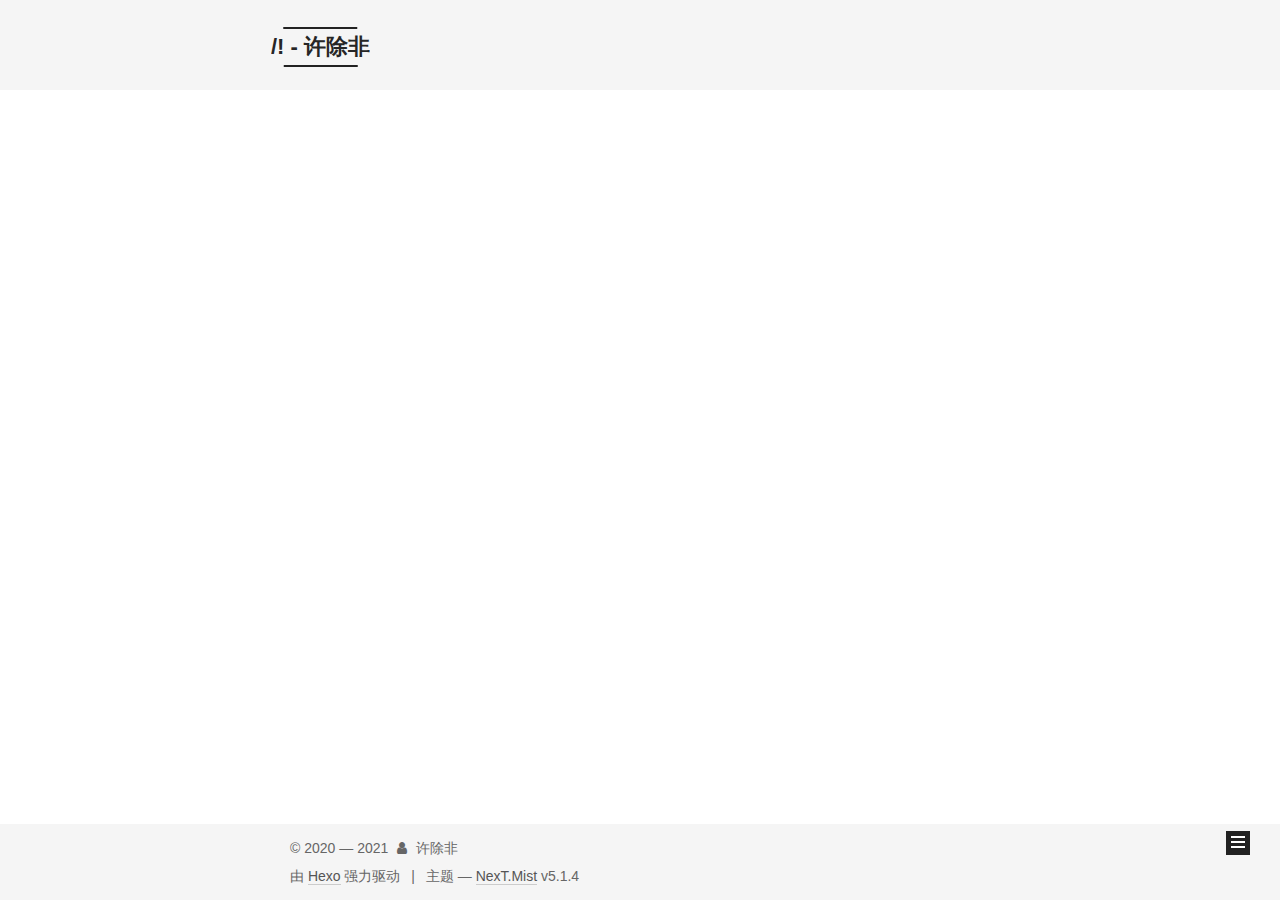
==== index.html @ eeaa3427 "Site updated: 2021-01-26 09:49:21" ====
<!DOCTYPE html>



  


<html class="theme-next mist use-motion" lang="zh-Hans">
<head>
  <meta charset="UTF-8"/>
<meta http-equiv="X-UA-Compatible" content="IE=edge" />
<meta name="viewport" content="width=device-width, initial-scale=1, maximum-scale=1"/>
<meta name="theme-color" content="#222">









<meta http-equiv="Cache-Control" content="no-transform" />
<meta http-equiv="Cache-Control" content="no-siteapp" />
















  
  
  <link href="/lib/fancybox/source/jquery.fancybox.css?v=2.1.5" rel="stylesheet" type="text/css" />







<link href="/lib/font-awesome/css/font-awesome.min.css?v=4.6.2" rel="stylesheet" type="text/css" />

<link href="/css/main.css?v=5.1.4" rel="stylesheet" type="text/css" />


  <link rel="apple-touch-icon" sizes="180x180" href="/images/apple-touch-icon-next.png?v=5.1.4">


  <link rel="icon" type="image/png" sizes="32x32" href="/images/favicon-32x32-next.png?v=5.1.4">


  <link rel="icon" type="image/png" sizes="16x16" href="/images/favicon-16x16-next.png?v=5.1.4">


  <link rel="mask-icon" href="/images/logo.svg?v=5.1.4" color="#222">





  <meta name="keywords" content="Hexo, NexT" />










<meta name="description" content="我练成了那套掌法">
<meta property="og:type" content="website">
<meta property="og:title" content="&#x2F;! - 许除非">
<meta property="og:url" content="http://example.com/index.html">
<meta property="og:site_name" content="&#x2F;! - 许除非">
<meta property="og:description" content="我练成了那套掌法">
<meta property="og:locale">
<meta property="article:author" content="许除非">
<meta name="twitter:card" content="summary">



<script type="text/javascript" id="hexo.configurations">
  var NexT = window.NexT || {};
  var CONFIG = {
    root: '',
    scheme: 'Mist',
    version: '5.1.4',
    sidebar: {"position":"left","display":"post","offset":12,"b2t":false,"scrollpercent":false,"onmobile":false},
    fancybox: true,
    tabs: true,
    motion: {"enable":true,"async":false,"transition":{"post_block":"fadeIn","post_header":"slideDownIn","post_body":"slideDownIn","coll_header":"slideLeftIn","sidebar":"slideUpIn"}},
    duoshuo: {
      userId: '0',
      author: '博主'
    },
    algolia: {
      applicationID: '',
      apiKey: '',
      indexName: '',
      hits: {"per_page":10},
      labels: {"input_placeholder":"Search for Posts","hits_empty":"We didn't find any results for the search: ${query}","hits_stats":"${hits} results found in ${time} ms"}
    }
  };
</script>



  <link rel="canonical" href="http://example.com/"/>





  <title>/! - 许除非</title>
  





  <script type="text/javascript">
    var _hmt = _hmt || [];
    (function() {
      var hm = document.createElement("script");
      hm.src = "https://hm.baidu.com/hm.js?9faac1cee21ce7410368afd1e0b52f05";
      var s = document.getElementsByTagName("script")[0];
      s.parentNode.insertBefore(hm, s);
    })();
  </script>




<meta name="generator" content="Hexo 5.2.0"></head>

<body itemscope itemtype="http://schema.org/WebPage" lang="zh-Hans">

  
  
    
  

  <div class="container sidebar-position-left 
  page-home">
    <div class="headband"></div>

    <header id="header" class="header" itemscope itemtype="http://schema.org/WPHeader">
      <div class="header-inner"><div class="site-brand-wrapper">
  <div class="site-meta ">
    

    <div class="custom-logo-site-title">
      <a href="/"  class="brand" rel="start">
        <span class="logo-line-before"><i></i></span>
        <span class="site-title">/! - 许除非</span>
        <span class="logo-line-after"><i></i></span>
      </a>
    </div>
      
        <p class="site-subtitle"></p>
      
  </div>

  <div class="site-nav-toggle">
    <button>
      <span class="btn-bar"></span>
      <span class="btn-bar"></span>
      <span class="btn-bar"></span>
    </button>
  </div>
</div>

<nav class="site-nav">
  

  
    <ul id="menu" class="menu">
      
        
        <li class="menu-item menu-item-home">
          <a href="/" rel="section">
            
              <i class="menu-item-icon fa fa-fw fa-home"></i> <br />
            
            首页
          </a>
        </li>
      
        
        <li class="menu-item menu-item-tags">
          <a href="/tags/" rel="section">
            
              <i class="menu-item-icon fa fa-fw fa-tags"></i> <br />
            
            标签
          </a>
        </li>
      
        
        <li class="menu-item menu-item-categories">
          <a href="/categories/" rel="section">
            
              <i class="menu-item-icon fa fa-fw fa-th"></i> <br />
            
            分类
          </a>
        </li>
      
        
        <li class="menu-item menu-item-archives">
          <a href="/archives/" rel="section">
            
              <i class="menu-item-icon fa fa-fw fa-archive"></i> <br />
            
            归档
          </a>
        </li>
      

      
        <li class="menu-item menu-item-search">
          
            <a href="javascript:;" class="popup-trigger">
          
            
              <i class="menu-item-icon fa fa-search fa-fw"></i> <br />
            
            搜索
          </a>
        </li>
      
    </ul>
  

  
    <div class="site-search">
      
  <div class="popup search-popup local-search-popup">
  <div class="local-search-header clearfix">
    <span class="search-icon">
      <i class="fa fa-search"></i>
    </span>
    <span class="popup-btn-close">
      <i class="fa fa-times-circle"></i>
    </span>
    <div class="local-search-input-wrapper">
      <input autocomplete="off"
             placeholder="搜索..." spellcheck="false"
             type="text" id="local-search-input">
    </div>
  </div>
  <div id="local-search-result"></div>
</div>



    </div>
  
</nav>



 </div>
    </header>

    <main id="main" class="main">
      <div class="main-inner">
        <div class="content-wrap">
          <div id="content" class="content">
            
  <section id="posts" class="posts-expand">
    
      

  

  
  
  

  <article class="post post-type-normal" itemscope itemtype="http://schema.org/Article">
  
  
  
  <div class="post-block">
    <link itemprop="mainEntityOfPage" href="http://example.com/2021/01/25/%E5%BC%80%E5%A7%8B%E5%9C%A8%E8%BF%99%E9%87%8C%E8%AE%B0%E5%BD%95%E8%87%AA%E5%B7%B1/">

    <span hidden itemprop="author" itemscope itemtype="http://schema.org/Person">
      <meta itemprop="name" content="">
      <meta itemprop="description" content="">
      <meta itemprop="image" content="/images/avatar.png">
    </span>

    <span hidden itemprop="publisher" itemscope itemtype="http://schema.org/Organization">
      <meta itemprop="name" content="/! - 许除非">
    </span>

    
      <header class="post-header">

        
        
          <h1 class="post-title" itemprop="name headline">
                
                <a class="post-title-link" href="/2021/01/25/%E5%BC%80%E5%A7%8B%E5%9C%A8%E8%BF%99%E9%87%8C%E8%AE%B0%E5%BD%95%E8%87%AA%E5%B7%B1/" itemprop="url">开始在这里记录自己</a></h1>
        

        <div class="post-meta">
          <span class="post-time">
            
              <span class="post-meta-item-icon">
                <i class="fa fa-calendar-o"></i>
              </span>
              
                <span class="post-meta-item-text">发表于</span>
              
              <time title="创建于" itemprop="dateCreated datePublished" datetime="2021-01-25T17:02:08+08:00">
                2021-01-25
              </time>
            

            

            
          </span>

          
            <span class="post-category" >
            
              <span class="post-meta-divider">|</span>
            
              <span class="post-meta-item-icon">
                <i class="fa fa-folder-o"></i>
              </span>
              
                <span class="post-meta-item-text">分类于</span>
              
              
                <span itemprop="about" itemscope itemtype="http://schema.org/Thing">
                  <a href="/categories/%E6%9D%82%E8%B0%88/" itemprop="url" rel="index">
                    <span itemprop="name">杂谈</span>
                  </a>
                </span>

                
                
              
            </span>
          

          
            
          

          
          

          

          

          

        </div>
      </header>
    

    
    
    
    <div class="post-body" itemprop="articleBody">

      
      

      
        
          <h4 id="我是谁"><a href="#我是谁" class="headerlink" title="我是谁"></a>我是谁</h4><p>&emsp;&emsp;我是许除非，一名程序员。</p>
          <!--noindex-->
          <div class="post-button text-center">
            <a class="btn" href="/2021/01/25/%E5%BC%80%E5%A7%8B%E5%9C%A8%E8%BF%99%E9%87%8C%E8%AE%B0%E5%BD%95%E8%87%AA%E5%B7%B1/#more" rel="contents">
              阅读全文 &raquo;
            </a>
          </div>
          <!--/noindex-->
        
      
    </div>
    
    
    

    

    

    

    <footer class="post-footer">
      

      

      

      
      
        <div class="post-eof"></div>
      
    </footer>
  </div>
  
  
  
  </article>


    
  </section>

  


          </div>
          


          

        </div>
        
          
  
  <div class="sidebar-toggle">
    <div class="sidebar-toggle-line-wrap">
      <span class="sidebar-toggle-line sidebar-toggle-line-first"></span>
      <span class="sidebar-toggle-line sidebar-toggle-line-middle"></span>
      <span class="sidebar-toggle-line sidebar-toggle-line-last"></span>
    </div>
  </div>

  <aside id="sidebar" class="sidebar">
    
    <div class="sidebar-inner">

      

      

      <section class="site-overview-wrap sidebar-panel sidebar-panel-active">
        <div class="site-overview">
          <div class="site-author motion-element" itemprop="author" itemscope itemtype="http://schema.org/Person">
            
              <img class="site-author-image" itemprop="image"
                src="/images/avatar.png"
                alt="" />
            
              <p class="site-author-name" itemprop="name"></p>
              <p class="site-description motion-element" itemprop="description"></p>
          </div>

          <nav class="site-state motion-element">

            
              <div class="site-state-item site-state-posts">
              
                <a href="/archives/%7C%7C%20archive">
              
                  <span class="site-state-item-count">1</span>
                  <span class="site-state-item-name">日志</span>
                </a>
              </div>
            

            
              
              
              <div class="site-state-item site-state-categories">
                <a href="/categories/index.html">
                  <span class="site-state-item-count">1</span>
                  <span class="site-state-item-name">分类</span>
                </a>
              </div>
            

            
              
              
              <div class="site-state-item site-state-tags">
                <a href="/tags/index.html">
                  <span class="site-state-item-count">1</span>
                  <span class="site-state-item-name">标签</span>
                </a>
              </div>
            

          </nav>

          

          
            <div class="links-of-author motion-element">
                
                  <span class="links-of-author-item">
                    <a href="https://github.com/botao-xu" target="_blank" title="GitHub">
                      
                        <i class="fa fa-fw fa-github"></i>GitHub</a>
                  </span>
                
                  <span class="links-of-author-item">
                    <a href="mailto:xbt1024@gmail.com" target="_blank" title="E-Mail">
                      
                        <i class="fa fa-fw fa-envelope"></i>E-Mail</a>
                  </span>
                
                  <span class="links-of-author-item">
                    <a href="https://www.zhihu.com/people/koxu-bo-tao" target="_blank" title="Zhihu">
                      
                        <i class="fa fa-fw fa-heartbeat"></i>Zhihu</a>
                  </span>
                
            </div>
          

          
          

          
          

          

        </div>
      </section>

      

      

    </div>
  </aside>


        
      </div>
    </main>

    <footer id="footer" class="footer">
      <div class="footer-inner">
        <div class="copyright">&copy; 2020 &mdash; <span itemprop="copyrightYear">2021</span>
  <span class="with-love">
    <i class="fa fa-user"></i>
  </span>
  <span class="author" itemprop="copyrightHolder">许除非</span>

  
</div>


  <div class="powered-by">由 <a class="theme-link" target="_blank" href="https://hexo.io">Hexo</a> 强力驱动</div>



  <span class="post-meta-divider">|</span>



  <div class="theme-info">主题 &mdash; <a class="theme-link" target="_blank" href="https://github.com/iissnan/hexo-theme-next">NexT.Mist</a> v5.1.4</div>




        







        
      </div>
    </footer>

    
      <div class="back-to-top">
        <i class="fa fa-arrow-up"></i>
        
      </div>
    

    

  </div>

  

<script type="text/javascript">
  if (Object.prototype.toString.call(window.Promise) !== '[object Function]') {
    window.Promise = null;
  }
</script>









  












  
  
    <script type="text/javascript" src="/lib/jquery/index.js?v=2.1.3"></script>
  

  
  
    <script type="text/javascript" src="/lib/fastclick/lib/fastclick.min.js?v=1.0.6"></script>
  

  
  
    <script type="text/javascript" src="/lib/jquery_lazyload/jquery.lazyload.js?v=1.9.7"></script>
  

  
  
    <script type="text/javascript" src="/lib/velocity/velocity.min.js?v=1.2.1"></script>
  

  
  
    <script type="text/javascript" src="/lib/velocity/velocity.ui.min.js?v=1.2.1"></script>
  

  
  
    <script type="text/javascript" src="/lib/fancybox/source/jquery.fancybox.pack.js?v=2.1.5"></script>
  


  


  <script type="text/javascript" src="/js/src/utils.js?v=5.1.4"></script>

  <script type="text/javascript" src="/js/src/motion.js?v=5.1.4"></script>



  
  

  

  


  <script type="text/javascript" src="/js/src/bootstrap.js?v=5.1.4"></script>



  


  




	





  





  







<!-- LOCAL: You can save these files to your site and update links -->
    
        
        <link rel="stylesheet" href="https://aimingoo.github.io/gitmint/style/default.css">
        <script src="https://aimingoo.github.io/gitmint/dist/gitmint.browser.js"></script>
    
<!-- END LOCAL -->

    

    







  

  <script type="text/javascript">
    // Popup Window;
    var isfetched = false;
    var isXml = true;
    // Search DB path;
    var search_path = "search.xml";
    if (search_path.length === 0) {
      search_path = "search.xml";
    } else if (/json$/i.test(search_path)) {
      isXml = false;
    }
    var path = "/" + search_path;
    // monitor main search box;

    var onPopupClose = function (e) {
      $('.popup').hide();
      $('#local-search-input').val('');
      $('.search-result-list').remove();
      $('#no-result').remove();
      $(".local-search-pop-overlay").remove();
      $('body').css('overflow', '');
    }

    function proceedsearch() {
      $("body")
        .append('<div class="search-popup-overlay local-search-pop-overlay"></div>')
        .css('overflow', 'hidden');
      $('.search-popup-overlay').click(onPopupClose);
      $('.popup').toggle();
      var $localSearchInput = $('#local-search-input');
      $localSearchInput.attr("autocapitalize", "none");
      $localSearchInput.attr("autocorrect", "off");
      $localSearchInput.focus();
    }

    // search function;
    var searchFunc = function(path, search_id, content_id) {
      'use strict';

      // start loading animation
      $("body")
        .append('<div class="search-popup-overlay local-search-pop-overlay">' +
          '<div id="search-loading-icon">' +
          '<i class="fa fa-spinner fa-pulse fa-5x fa-fw"></i>' +
          '</div>' +
          '</div>')
        .css('overflow', 'hidden');
      $("#search-loading-icon").css('margin', '20% auto 0 auto').css('text-align', 'center');

      $.ajax({
        url: path,
        dataType: isXml ? "xml" : "json",
        async: true,
        success: function(res) {
          // get the contents from search data
          isfetched = true;
          $('.popup').detach().appendTo('.header-inner');
          var datas = isXml ? $("entry", res).map(function() {
            return {
              title: $("title", this).text(),
              content: $("content",this).text(),
              url: $("url" , this).text()
            };
          }).get() : res;
          var input = document.getElementById(search_id);
          var resultContent = document.getElementById(content_id);
          var inputEventFunction = function() {
            var searchText = input.value.trim().toLowerCase();
            var keywords = searchText.split(/[\s\-]+/);
            if (keywords.length > 1) {
              keywords.push(searchText);
            }
            var resultItems = [];
            if (searchText.length > 0) {
              // perform local searching
              datas.forEach(function(data) {
                var isMatch = false;
                var hitCount = 0;
                var searchTextCount = 0;
                var title = data.title.trim();
                var titleInLowerCase = title.toLowerCase();
                var content = data.content.trim().replace(/<[^>]+>/g,"");
                var contentInLowerCase = content.toLowerCase();
                var articleUrl = decodeURIComponent(data.url);
                var indexOfTitle = [];
                var indexOfContent = [];
                // only match articles with not empty titles
                if(title != '') {
                  keywords.forEach(function(keyword) {
                    function getIndexByWord(word, text, caseSensitive) {
                      var wordLen = word.length;
                      if (wordLen === 0) {
                        return [];
                      }
                      var startPosition = 0, position = [], index = [];
                      if (!caseSensitive) {
                        text = text.toLowerCase();
                        word = word.toLowerCase();
                      }
                      while ((position = text.indexOf(word, startPosition)) > -1) {
                        index.push({position: position, word: word});
                        startPosition = position + wordLen;
                      }
                      return index;
                    }

                    indexOfTitle = indexOfTitle.concat(getIndexByWord(keyword, titleInLowerCase, false));
                    indexOfContent = indexOfContent.concat(getIndexByWord(keyword, contentInLowerCase, false));
                  });
                  if (indexOfTitle.length > 0 || indexOfContent.length > 0) {
                    isMatch = true;
                    hitCount = indexOfTitle.length + indexOfContent.length;
                  }
                }

                // show search results

                if (isMatch) {
                  // sort index by position of keyword

                  [indexOfTitle, indexOfContent].forEach(function (index) {
                    index.sort(function (itemLeft, itemRight) {
                      if (itemRight.position !== itemLeft.position) {
                        return itemRight.position - itemLeft.position;
                      } else {
                        return itemLeft.word.length - itemRight.word.length;
                      }
                    });
                  });

                  // merge hits into slices

                  function mergeIntoSlice(text, start, end, index) {
                    var item = index[index.length - 1];
                    var position = item.position;
                    var word = item.word;
                    var hits = [];
                    var searchTextCountInSlice = 0;
                    while (position + word.length <= end && index.length != 0) {
                      if (word === searchText) {
                        searchTextCountInSlice++;
                      }
                      hits.push({position: position, length: word.length});
                      var wordEnd = position + word.length;

                      // move to next position of hit

                      index.pop();
                      while (index.length != 0) {
                        item = index[index.length - 1];
                        position = item.position;
                        word = item.word;
                        if (wordEnd > position) {
                          index.pop();
                        } else {
                          break;
                        }
                      }
                    }
                    searchTextCount += searchTextCountInSlice;
                    return {
                      hits: hits,
                      start: start,
                      end: end,
                      searchTextCount: searchTextCountInSlice
                    };
                  }

                  var slicesOfTitle = [];
                  if (indexOfTitle.length != 0) {
                    slicesOfTitle.push(mergeIntoSlice(title, 0, title.length, indexOfTitle));
                  }

                  var slicesOfContent = [];
                  while (indexOfContent.length != 0) {
                    var item = indexOfContent[indexOfContent.length - 1];
                    var position = item.position;
                    var word = item.word;
                    // cut out 100 characters
                    var start = position - 20;
                    var end = position + 80;
                    if(start < 0){
                      start = 0;
                    }
                    if (end < position + word.length) {
                      end = position + word.length;
                    }
                    if(end > content.length){
                      end = content.length;
                    }
                    slicesOfContent.push(mergeIntoSlice(content, start, end, indexOfContent));
                  }

                  // sort slices in content by search text's count and hits' count

                  slicesOfContent.sort(function (sliceLeft, sliceRight) {
                    if (sliceLeft.searchTextCount !== sliceRight.searchTextCount) {
                      return sliceRight.searchTextCount - sliceLeft.searchTextCount;
                    } else if (sliceLeft.hits.length !== sliceRight.hits.length) {
                      return sliceRight.hits.length - sliceLeft.hits.length;
                    } else {
                      return sliceLeft.start - sliceRight.start;
                    }
                  });

                  // select top N slices in content

                  var upperBound = parseInt('1');
                  if (upperBound >= 0) {
                    slicesOfContent = slicesOfContent.slice(0, upperBound);
                  }

                  // highlight title and content

                  function highlightKeyword(text, slice) {
                    var result = '';
                    var prevEnd = slice.start;
                    slice.hits.forEach(function (hit) {
                      result += text.substring(prevEnd, hit.position);
                      var end = hit.position + hit.length;
                      result += '<b class="search-keyword">' + text.substring(hit.position, end) + '</b>';
                      prevEnd = end;
                    });
                    result += text.substring(prevEnd, slice.end);
                    return result;
                  }

                  var resultItem = '';

                  if (slicesOfTitle.length != 0) {
                    resultItem += "<li><a href='" + articleUrl + "' class='search-result-title'>" + highlightKeyword(title, slicesOfTitle[0]) + "</a>";
                  } else {
                    resultItem += "<li><a href='" + articleUrl + "' class='search-result-title'>" + title + "</a>";
                  }

                  slicesOfContent.forEach(function (slice) {
                    resultItem += "<a href='" + articleUrl + "'>" +
                      "<p class=\"search-result\">" + highlightKeyword(content, slice) +
                      "...</p>" + "</a>";
                  });

                  resultItem += "</li>";
                  resultItems.push({
                    item: resultItem,
                    searchTextCount: searchTextCount,
                    hitCount: hitCount,
                    id: resultItems.length
                  });
                }
              })
            };
            if (keywords.length === 1 && keywords[0] === "") {
              resultContent.innerHTML = '<div id="no-result"><i class="fa fa-search fa-5x" /></div>'
            } else if (resultItems.length === 0) {
              resultContent.innerHTML = '<div id="no-result"><i class="fa fa-frown-o fa-5x" /></div>'
            } else {
              resultItems.sort(function (resultLeft, resultRight) {
                if (resultLeft.searchTextCount !== resultRight.searchTextCount) {
                  return resultRight.searchTextCount - resultLeft.searchTextCount;
                } else if (resultLeft.hitCount !== resultRight.hitCount) {
                  return resultRight.hitCount - resultLeft.hitCount;
                } else {
                  return resultRight.id - resultLeft.id;
                }
              });
              var searchResultList = '<ul class=\"search-result-list\">';
              resultItems.forEach(function (result) {
                searchResultList += result.item;
              })
              searchResultList += "</ul>";
              resultContent.innerHTML = searchResultList;
            }
          }

          if ('auto' === 'auto') {
            input.addEventListener('input', inputEventFunction);
          } else {
            $('.search-icon').click(inputEventFunction);
            input.addEventListener('keypress', function (event) {
              if (event.keyCode === 13) {
                inputEventFunction();
              }
            });
          }

          // remove loading animation
          $(".local-search-pop-overlay").remove();
          $('body').css('overflow', '');

          proceedsearch();
        }
      });
    }

    // handle and trigger popup window;
    $('.popup-trigger').click(function(e) {
      e.stopPropagation();
      if (isfetched === false) {
        searchFunc(path, 'local-search-input', 'local-search-result');
      } else {
        proceedsearch();
      };
    });

    $('.popup-btn-close').click(onPopupClose);
    $('.popup').click(function(e){
      e.stopPropagation();
    });
    $(document).on('keyup', function (event) {
      var shouldDismissSearchPopup = event.which === 27 &&
        $('.search-popup').is(':visible');
      if (shouldDismissSearchPopup) {
        onPopupClose();
      }
    });
  </script>





  

  

  

  
  

  

  

  

</body>
</html>
---- css/main.css ----
/* normalize.css v3.0.2 | MIT License | git.io/normalize */
html {
  font-family: sans-serif; /* 1 */
  -ms-text-size-adjust: 100%; /* 2 */
  -webkit-text-size-adjust: 100%; /* 2 */
}
body {
  margin: 0;
}
article,
aside,
details,
figcaption,
figure,
footer,
header,
hgroup,
main,
menu,
nav,
section,
summary {
  display: block;
}
audio,
canvas,
progress,
video {
  display: inline-block; /* 1 */
  vertical-align: baseline; /* 2 */
}
audio:not([controls]) {
  display: none;
  height: 0;
}
[hidden],
template {
  display: none;
}
a {
  background-color: transparent;
}
a:active,
a:hover {
  outline: 0;
}
abbr[title] {
  border-bottom: 1px dotted;
}
b,
strong {
  font-weight: bold;
}
dfn {
  font-style: italic;
}
h1 {
  font-size: 2em;
  margin: 0.67em 0;
}
mark {
  background: #ff0;
  color: #000;
}
small {
  font-size: 80%;
}
sub,
sup {
  font-size: 75%;
  line-height: 0;
  position: relative;
  vertical-align: baseline;
}
sup {
  top: -0.5em;
}
sub {
  bottom: -0.25em;
}
img {
  border: 0;
}
svg:not(:root) {
  overflow: hidden;
}
figure {
  margin: 1em 40px;
}
hr {
  -moz-box-sizing: content-box;
  box-sizing: content-box;
  height: 0;
}
pre {
  overflow: auto;
}
code,
kbd,
pre,
samp {
  font-family: monospace, monospace;
  font-size: 1em;
}
button,
input,
optgroup,
select,
textarea {
  color: inherit; /* 1 */
  font: inherit; /* 2 */
  margin: 0; /* 3 */
}
button {
  overflow: visible;
}
button,
select {
  text-transform: none;
}
button,
html input[type="button"],
input[type="reset"],
input[type="submit"] {
  -webkit-appearance: button; /* 2 */
  cursor: pointer; /* 3 */
}
button[disabled],
html input[disabled] {
  cursor: default;
}
button::-moz-focus-inner,
input::-moz-focus-inner {
  border: 0;
  padding: 0;
}
input {
  line-height: normal;
}
input[type="checkbox"],
input[type="radio"] {
  box-sizing: border-box; /* 1 */
  padding: 0; /* 2 */
}
input[type="number"]::-webkit-inner-spin-button,
input[type="number"]::-webkit-outer-spin-button {
  height: auto;
}
input[type="search"] {
  -webkit-appearance: textfield; /* 1 */
  -moz-box-sizing: content-box;
  -webkit-box-sizing: content-box; /* 2 */
  box-sizing: content-box;
}
input[type="search"]::-webkit-search-cancel-button,
input[type="search"]::-webkit-search-decoration {
  -webkit-appearance: none;
}
fieldset {
  border: 1px solid #c0c0c0;
  margin: 0 2px;
  padding: 0.35em 0.625em 0.75em;
}
legend {
  border: 0; /* 1 */
  padding: 0; /* 2 */
}
textarea {
  overflow: auto;
}
optgroup {
  font-weight: bold;
}
table {
  border-collapse: collapse;
  border-spacing: 0;
}
td,
th {
  padding: 0;
}
::selection {
  background: #262a30;
  color: #fff;
}
body {
  position: relative;
  font-family: 'Lato', "PingFang SC", "Microsoft YaHei", sans-serif;
  font-size: 14px;
  line-height: 2;
  color: #555;
  background: #fff;
}
@media (max-width: 767px) {
  body {
    padding-right: 0 !important;
  }
}
@media (min-width: 768px) and (max-width: 991px) {
  body {
    padding-right: 0 !important;
  }
}
@media (min-width: 1600px) {
  body {
    font-size: 16px;
  }
}
h1,
h2,
h3,
h4,
h5,
h6 {
  margin: 0;
  padding: 0;
  font-weight: bold;
  line-height: 1.5;
  font-family: 'Lato', "PingFang SC", "Microsoft YaHei", sans-serif;
}
h2,
h3,
h4,
h5,
h6 {
  margin: 20px 0 15px;
}
h1 {
  font-size: 24px;
}
@media (max-width: 767px) {
  h1 {
    font-size: 20px;
  }
}
h2 {
  font-size: 22px;
}
@media (max-width: 767px) {
  h2 {
    font-size: 18px;
  }
}
h3 {
  font-size: 20px;
}
@media (max-width: 767px) {
  h3 {
    font-size: 16px;
  }
}
h4 {
  font-size: 18px;
}
@media (max-width: 767px) {
  h4 {
    font-size: 14px;
  }
}
h5 {
  font-size: 16px;
}
@media (max-width: 767px) {
  h5 {
    font-size: 12px;
  }
}
h6 {
  font-size: 14px;
}
@media (max-width: 767px) {
  h6 {
    font-size: 10px;
  }
}
p {
  margin: 0 0 20px 0;
}
a {
  color: #555;
  text-decoration: none;
  outline: none;
  border-bottom: 1px solid #999;
  word-wrap: break-word;
}
a:hover {
  color: #222;
  border-bottom-color: #222;
}
blockquote {
  margin: 0;
  padding: 0;
}
img {
  display: block;
  margin: auto;
  max-width: 100%;
  height: auto;
}
hr {
  margin: 40px 0;
  height: 3px;
  border: none;
  background-color: #ddd;
  background-image: repeating-linear-gradient(-45deg, #fff, #fff 4px, transparent 4px, transparent 8px);
}
blockquote {
  padding: 0 15px;
  color: #666;
  border-left: 4px solid #ddd;
}
blockquote cite::before {
  content: "-";
  padding: 0 5px;
}
dt {
  font-weight: 700;
}
dd {
  margin: 0;
  padding: 0;
}
kbd {
  border: 1px solid #ccc;
  border-radius: 0.2em;
  box-shadow: 0.1em 0.1em 0.2em rgba(0,0,0,0.1);
  background-color: #f9f9f9;
  font-family: inherit;
  background-image: -webkit-linear-gradient(top, #eee, #fff, #eee);
  padding: 0.1em 0.3em;
  white-space: nowrap;
}
.text-left {
  text-align: left;
}
.text-center {
  text-align: center;
}
.text-right {
  text-align: right;
}
.text-justify {
  text-align: justify;
}
.text-nowrap {
  white-space: nowrap;
}
.text-lowercase {
  text-transform: lowercase;
}
.text-uppercase {
  text-transform: uppercase;
}
.text-capitalize {
  text-transform: capitalize;
}
.center-block {
  display: block;
  margin-left: auto;
  margin-right: auto;
}
.clearfix:before,
.clearfix:after {
  content: " ";
  display: table;
}
.clearfix:after {
  clear: both;
}
.pullquote {
  width: 45%;
}
.pullquote.left {
  float: left;
  margin-left: 5px;
  margin-right: 10px;
}
.pullquote.right {
  float: right;
  margin-left: 10px;
  margin-right: 5px;
}
.affix.affix.affix {
  position: fixed;
}
.translation {
  margin-top: -20px;
  font-size: 14px;
  color: #999;
}
.scrollbar-measure {
  width: 100px;
  height: 100px;
  overflow: scroll;
  position: absolute;
  top: -9999px;
}
.use-motion .motion-element {
  opacity: 0;
}
table {
  margin: 20px 0;
  width: 100%;
  border-collapse: collapse;
  border-spacing: 0;
  border: 1px solid #ddd;
  font-size: 14px;
  table-layout: fixed;
  word-wrap: break-all;
}
table>tbody>tr:nth-of-type(odd) {
  background-color: #f9f9f9;
}
table>tbody>tr:hover {
  background-color: #f5f5f5;
}
caption,
th,
td {
  padding: 8px;
  text-align: left;
  vertical-align: middle;
  font-weight: normal;
}
th,
td {
  border-bottom: 3px solid #ddd;
  border-right: 1px solid #eee;
}
th {
  padding-bottom: 10px;
  font-weight: 700;
}
td {
  border-bottom-width: 1px;
}
html,
body {
  height: 100%;
}
.container {
  position: relative;
  min-height: 100%;
}
.header-inner {
  margin: 0 auto;
  padding: 100px 0 70px;
  width: 700px;
}
@media (min-width: 1600px) {
  .container .header-inner {
    width: 900px;
  }
}
.main {
  padding-bottom: 150px;
}
.main-inner {
  margin: 0 auto;
  width: 700px;
}
@media (min-width: 1600px) {
  .container .main-inner {
    width: 900px;
  }
}
.footer {
  position: absolute;
  left: 0;
  bottom: 0;
  width: 100%;
  min-height: 50px;
}
.footer-inner {
  box-sizing: border-box;
  margin: 20px auto;
  width: 700px;
}
@media (min-width: 1600px) {
  .container .footer-inner {
    width: 900px;
  }
}
pre,
.highlight {
  overflow: auto;
  margin: 20px 0;
  padding: 0;
  font-size: 13px;
  color: #4d4d4c;
  background: #f7f7f7;
  line-height: 1.6;
}
pre,
code {
  font-family: consolas, Menlo, "PingFang SC", "Microsoft YaHei", monospace;
}
code {
  padding: 2px 4px;
  word-wrap: break-word;
  color: #555;
  background: #eee;
  border-radius: 3px;
  font-size: 13px;
}
pre {
  padding: 10px;
}
pre code {
  padding: 0;
  color: #4d4d4c;
  background: none;
  text-shadow: none;
}
.highlight {
  border-radius: 1px;
}
.highlight pre {
  border: none;
  margin: 0;
  padding: 10px 0;
}
.highlight table {
  margin: 0;
  width: auto;
  border: none;
}
.highlight td {
  border: none;
  padding: 0;
}
.highlight figcaption {
  font-size: 1em;
  color: #4d4d4c;
  line-height: 1em;
  margin-bottom: 1em;
}
.highlight figcaption:before,
.highlight figcaption:after {
  content: " ";
  display: table;
}
.highlight figcaption:after {
  clear: both;
}
.highlight figcaption a {
  float: right;
  color: #4d4d4c;
}
.highlight figcaption a:hover {
  border-bottom-color: #4d4d4c;
}
.highlight .gutter pre {
  padding-left: 10px;
  padding-right: 10px;
  color: #869194;
  text-align: right;
  background-color: #eff2f3;
}
.highlight .code pre {
  width: 100%;
  padding-left: 10px;
  padding-right: 10px;
  background-color: #f7f7f7;
}
.highlight .line {
  height: 20px;
}
.gutter {
  -webkit-user-select: none;
  -moz-user-select: none;
  -ms-user-select: none;
  user-select: none;
}
.gist table {
  width: auto;
}
.gist table td {
  border: none;
}
pre .deletion {
  background: #fdd;
}
pre .addition {
  background: #dfd;
}
pre .meta {
  color: #8959a8;
}
pre .comment {
  color: #8e908c;
}
pre .variable,
pre .attribute,
pre .tag,
pre .regexp,
pre .ruby .constant,
pre .xml .tag .title,
pre .xml .pi,
pre .xml .doctype,
pre .html .doctype,
pre .css .id,
pre .css .class,
pre .css .pseudo {
  color: #c82829;
}
pre .number,
pre .preprocessor,
pre .built_in,
pre .literal,
pre .params,
pre .constant,
pre .command {
  color: #f5871f;
}
pre .ruby .class .title,
pre .css .rules .attribute,
pre .string,
pre .value,
pre .inheritance,
pre .header,
pre .ruby .symbol,
pre .xml .cdata,
pre .special,
pre .number,
pre .formula {
  color: #718c00;
}
pre .title,
pre .css .hexcolor {
  color: #3e999f;
}
pre .function,
pre .python .decorator,
pre .python .title,
pre .ruby .function .title,
pre .ruby .title .keyword,
pre .perl .sub,
pre .javascript .title,
pre .coffeescript .title {
  color: #4271ae;
}
pre .keyword,
pre .javascript .function {
  color: #8959a8;
}
.full-image.full-image.full-image.full-image {
  border: none;
  max-width: 100%;
  width: auto;
  margin: 20px auto 25px;
}
@media (min-width: 992px) {
  .full-image.full-image.full-image.full-image {
    max-width: none;
    width: 110%;
    margin: 25px -5%;
  }
}
.blockquote-center,
.page-home .post-type-quote blockquote,
.page-post-detail .post-type-quote blockquote {
  position: relative;
  margin: 40px 0;
  padding: 0;
  border-left: none;
  text-align: center;
}
.blockquote-center::before,
.page-home .post-type-quote blockquote::before,
.page-post-detail .post-type-quote blockquote::before,
.blockquote-center::after,
.page-home .post-type-quote blockquote::after,
.page-post-detail .post-type-quote blockquote::after {
  position: absolute;
  content: ' ';
  display: block;
  width: 100%;
  height: 24px;
  opacity: 0.2;
  background-repeat: no-repeat;
  background-position: 0 -6px;
  background-size: 22px 22px;
}
.blockquote-center::before,
.page-home .post-type-quote blockquote::before,
.page-post-detail .post-type-quote blockquote::before {
  top: -20px;
  background-image: url("../images/quote-l.svg");
  border-top: 1px solid #ccc;
}
.blockquote-center::after,
.page-home .post-type-quote blockquote::after,
.page-post-detail .post-type-quote blockquote::after {
  bottom: -20px;
  background-image: url("../images/quote-r.svg");
  border-bottom: 1px solid #ccc;
  background-position: 100% 8px;
}
.blockquote-center p,
.page-home .post-type-quote blockquote p,
.page-post-detail .post-type-quote blockquote p,
.blockquote-center div,
.page-home .post-type-quote blockquote div,
.page-post-detail .post-type-quote blockquote div {
  text-align: center;
}
.post .post-body .group-picture img {
  box-sizing: border-box;
  padding: 0 3px;
  border: none;
}
.post .group-picture-row {
  overflow: hidden;
  margin-top: 6px;
}
.post .group-picture-row:first-child {
  margin-top: 0;
}
.post .group-picture-column {
  float: left;
}
.page-post-detail .post-body .group-picture-column {
  float: none;
  margin-top: 10px;
  width: auto !important;
}
.page-post-detail .post-body .group-picture-column img {
  margin: 0 auto;
}
.page-archive .group-picture-container {
  overflow: hidden;
}
.page-archive .group-picture-row {
  float: left;
}
.page-archive .group-picture-row:first-child {
  margin-top: 6px;
}
.page-archive .group-picture-column {
  max-width: 150px;
  max-height: 150px;
}
.post-body .note {
  position: relative;
  padding: 15px;
  margin-bottom: 20px;
  border: 1px solid #eee;
  border-left-width: 5px;
  border-radius: 3px;
}
.post-body .note h2,
.post-body .note h3,
.post-body .note h4,
.post-body .note h5,
.post-body .note h6 {
  margin-top: 0;
  margin-bottom: 0;
  border-bottom: initial;
  padding-top: 0 !important;
}
.post-body .note p:first-child,
.post-body .note ul:first-child,
.post-body .note ol:first-child,
.post-body .note table:first-child,
.post-body .note pre:first-child,
.post-body .note blockquote:first-child {
  margin-top: 0;
}
.post-body .note p:last-child,
.post-body .note ul:last-child,
.post-body .note ol:last-child,
.post-body .note table:last-child,
.post-body .note pre:last-child,
.post-body .note blockquote:last-child {
  margin-bottom: 0;
}
.post-body .note.default {
  border-left-color: #777;
}
.post-body .note.default h2,
.post-body .note.default h3,
.post-body .note.default h4,
.post-body .note.default h5,
.post-body .note.default h6 {
  color: #777;
}
.post-body .note.primary {
  border-left-color: #6f42c1;
}
.post-body .note.primary h2,
.post-body .note.primary h3,
.post-body .note.primary h4,
.post-body .note.primary h5,
.post-body .note.primary h6 {
  color: #6f42c1;
}
.post-body .note.info {
  border-left-color: #428bca;
}
.post-body .note.info h2,
.post-body .note.info h3,
.post-body .note.info h4,
.post-body .note.info h5,
.post-body .note.info h6 {
  color: #428bca;
}
.post-body .note.success {
  border-left-color: #5cb85c;
}
.post-body .note.success h2,
.post-body .note.success h3,
.post-body .note.success h4,
.post-body .note.success h5,
.post-body .note.success h6 {
  color: #5cb85c;
}
.post-body .note.warning {
  border-left-color: #f0ad4e;
}
.post-body .note.warning h2,
.post-body .note.warning h3,
.post-body .note.warning h4,
.post-body .note.warning h5,
.post-body .note.warning h6 {
  color: #f0ad4e;
}
.post-body .note.danger {
  border-left-color: #d9534f;
}
.post-body .note.danger h2,
.post-body .note.danger h3,
.post-body .note.danger h4,
.post-body .note.danger h5,
.post-body .note.danger h6 {
  color: #d9534f;
}
.post-body .label {
  display: inline;
  padding: 0 2px;
  white-space: nowrap;
}
.post-body .label.default {
  background-color: #f0f0f0;
}
.post-body .label.primary {
  background-color: #efe6f7;
}
.post-body .label.info {
  background-color: #e5f2f8;
}
.post-body .label.success {
  background-color: #e7f4e9;
}
.post-body .label.warning {
  background-color: #fcf6e1;
}
.post-body .label.danger {
  background-color: #fae8eb;
}
.post-body .tabs {
  position: relative;
  display: block;
  margin-bottom: 20px;
  padding-top: 10px;
}
.post-body .tabs ul.nav-tabs {
  margin: 0;
  padding: 0;
  display: flex;
  margin-bottom: -1px;
}
@media (max-width: 413px) {
  .post-body .tabs ul.nav-tabs {
    display: block;
    margin-bottom: 5px;
  }
}
.post-body .tabs ul.nav-tabs li.tab {
  list-style-type: none !important;
  margin: 0 0.25em 0 0;
  border-top: 3px solid transparent;
  border-left: 1px solid transparent;
  border-right: 1px solid transparent;
}
@media (max-width: 413px) {
  .post-body .tabs ul.nav-tabs li.tab {
    margin: initial;
    border-top: 1px solid transparent;
    border-left: 3px solid transparent;
    border-right: 1px solid transparent;
    border-bottom: 1px solid transparent;
  }
}
.post-body .tabs ul.nav-tabs li.tab a {
  outline: 0;
  border-bottom: initial;
  display: block;
  line-height: 1.8em;
  padding: 0.25em 0.75em;
  transition-duration: 0.2s;
  transition-timing-function: ease-out;
  transition-delay: 0s;
}
.post-body .tabs ul.nav-tabs li.tab a i {
  width: 1.285714285714286em;
}
.post-body .tabs ul.nav-tabs li.tab.active {
  border-top: 3px solid #fc6423;
  border-left: 1px solid #ddd;
  border-right: 1px solid #ddd;
  background-color: #fff;
}
@media (max-width: 413px) {
  .post-body .tabs ul.nav-tabs li.tab.active {
    border-top: 1px solid #ddd;
    border-left: 3px solid #fc6423;
    border-right: 1px solid #ddd;
    border-bottom: 1px solid #ddd;
  }
}
.post-body .tabs ul.nav-tabs li.tab.active a {
  cursor: default;
  color: #555;
}
.post-body .tabs .tab-content {
  background-color: #fff;
}
.post-body .tabs .tab-content .tab-pane {
  border: 1px solid #ddd;
  padding: 20px 20px 0 20px;
}
.post-body .tabs .tab-content .tab-pane:not(.active) {
  display: none !important;
}
.post-body .tabs .tab-content .tab-pane.active {
  display: block !important;
}
.btn {
  display: inline-block;
  padding: 0 20px;
  font-size: 14px;
  color: #555;
  background: transparent;
  border: 2px solid #222;
  text-decoration: none;
  border-radius: 0;
  transition-property: background-color;
  transition-duration: 0.2s;
  transition-timing-function: ease-in-out;
  transition-delay: 0s;
  line-height: 2;
}
.btn:hover {
  border-color: #222;
  color: #222;
  background: #fff;
}
.btn +.btn {
  margin: 0 0 8px 8px;
}
.btn .fa-fw {
  width: 1.285714285714286em;
  text-align: left;
}
.btn-bar {
  display: block;
  width: 22px;
  height: 2px;
  background: #555;
  border-radius: 1px;
}
.btn-bar+.btn-bar {
  margin-top: 4px;
}
.pagination {
  margin: 120px 0 40px;
  text-align: center;
  border-top: 1px solid #eee;
}
.page-number-basic,
.pagination .prev,
.pagination .next,
.pagination .page-number,
.pagination .space {
  display: inline-block;
  position: relative;
  top: -1px;
  margin: 0 10px;
  padding: 0 11px;
}
@media (max-width: 767px) {
  .page-number-basic,
  .pagination .prev,
  .pagination .next,
  .pagination .page-number,
  .pagination .space {
    margin: 0 5px;
  }
}
.pagination .prev,
.pagination .next,
.pagination .page-number {
  border-bottom: 0;
  border-top: 1px solid #eee;
  transition-property: border-color;
  transition-duration: 0.2s;
  transition-timing-function: ease-in-out;
  transition-delay: 0s;
}
.pagination .prev:hover,
.pagination .next:hover,
.pagination .page-number:hover {
  border-top-color: #222;
}
.pagination .space {
  padding: 0;
  margin: 0;
}
.pagination .prev {
  margin-left: 0;
}
.pagination .next {
  margin-right: 0;
}
.pagination .page-number.current {
  color: #fff;
  background: #ccc;
  border-top-color: #ccc;
}
@media (max-width: 767px) {
  .pagination {
    border-top: none;
  }
  .pagination .prev,
  .pagination .next,
  .pagination .page-number {
    margin-bottom: 10px;
    border-top: 0;
    border-bottom: 1px solid #eee;
    padding: 0 10px;
  }
  .pagination .prev:hover,
  .pagination .next:hover,
  .pagination .page-number:hover {
    border-bottom-color: #222;
  }
}
.comments {
  margin: 60px 20px 0;
}
.tag-cloud {
  text-align: center;
}
.tag-cloud a {
  display: inline-block;
  margin: 10px;
}
.back-to-top {
  box-sizing: border-box;
  position: fixed;
  bottom: -100px;
  right: 30px;
  z-index: 1050;
  padding: 0 6px;
  width: 24px;
  background: #222;
  font-size: 12px;
  opacity: 1;
  color: #fff;
  cursor: pointer;
  text-align: center;
  -webkit-transform: translateZ(0);
  transition-property: bottom;
  transition-duration: 0.2s;
  transition-timing-function: ease-in-out;
  transition-delay: 0s;
}
@media (min-width: 768px) and (max-width: 991px) {
  .back-to-top {
    display: none !important;
  }
}
@media (max-width: 767px) {
  .back-to-top {
    display: none !important;
  }
}
.back-to-top.back-to-top-on {
  bottom: 19px;
}
.header {
  background: transparent;
}
.header-inner {
  position: relative;
}
.headband {
  height: 3px;
  background: #222;
}
.site-meta {
  margin: 0;
  text-align: left;
}
@media (max-width: 767px) {
  .site-meta {
    text-align: center;
  }
}
.brand {
  position: relative;
  display: inline-block;
  padding: 0 40px;
  color: #222;
  background: #222;
  border-bottom: none;
}
.brand:hover {
  color: #222;
}
.logo {
  display: inline-block;
  margin-right: 5px;
  line-height: 36px;
  vertical-align: top;
}
.site-title {
  display: inline-block;
  vertical-align: top;
  line-height: 36px;
  font-size: 20px;
  font-weight: normal;
  font-family: 'Lato', "PingFang SC", "Microsoft YaHei", sans-serif;
}
.site-subtitle {
  margin-top: 10px;
  font-size: 13px;
  color: #999;
}
.use-motion .brand {
  opacity: 0;
}
.use-motion .logo,
.use-motion .site-title,
.use-motion .site-subtitle {
  opacity: 0;
  position: relative;
  top: -10px;
}
.site-nav-toggle {
  display: none;
  position: absolute;
  top: 10px;
  left: 10px;
}
@media (max-width: 767px) {
  .site-nav-toggle {
    display: block;
  }
}
.site-nav-toggle button {
  margin-top: 2px;
  padding: 9px 10px;
  background: transparent;
  border: none;
}
@media (max-width: 767px) {
  .site-nav {
    display: none;
    margin: 0 -10px;
    padding: 0 10px;
    clear: both;
    border-top: 1px solid #ddd;
  }
}
@media (min-width: 768px) and (max-width: 991px) {
  .site-nav {
    display: block !important;
  }
}
@media (min-width: 992px) {
  .site-nav {
    display: block !important;
  }
}
.menu {
  margin-top: 20px;
  padding-left: 0;
  text-align: center;
}
.menu .menu-item {
  display: inline-block;
  margin: 0 10px;
  list-style: none;
}
@media screen and (max-width: 767px) {
  .menu .menu-item {
    margin-top: 10px;
  }
}
.menu .menu-item a {
  display: block;
  font-size: 13px;
  line-height: inherit;
  border-bottom: 1px solid transparent;
  transition-property: border-color;
  transition-duration: 0.2s;
  transition-timing-function: ease-in-out;
  transition-delay: 0s;
}
.menu .menu-item a:hover {
  border-bottom-color: #222;
}
.menu .menu-item .fa {
  margin-right: 5px;
}
.use-motion .menu-item {
  opacity: 0;
}
.post-body {
  font-family: 'Lato', "PingFang SC", "Microsoft YaHei", sans-serif;
}
@media (max-width: 767px) {
  .post-body {
    word-break: break-word;
  }
}
.post-body .fancybox img {
  display: block !important;
  margin: 0 auto;
  cursor: pointer;
  cursor: zoom-in;
  cursor: -webkit-zoom-in;
}
.post-body .image-caption,
.post-body .figure .caption {
  margin: -20px auto 15px;
  text-align: center;
  font-size: 14px;
  color: #999;
  font-weight: bold;
  line-height: 1;
}
.post-sticky-flag {
  display: inline-block;
  font-size: 16px;
  -ms-transform: rotate(30deg);
  -webkit-transform: rotate(30deg);
  -moz-transform: rotate(30deg);
  -ms-transform: rotate(30deg);
  -o-transform: rotate(30deg);
  transform: rotate(30deg);
}
.use-motion .post-block,
.use-motion .pagination,
.use-motion .comments {
  opacity: 0;
}
.use-motion .post-header {
  opacity: 0;
}
.use-motion .post-body {
  opacity: 0;
}
.use-motion .collection-title {
  opacity: 0;
}
.posts-expand {
  padding-top: 40px;
}
@media (max-width: 767px) {
  .posts-expand {
    margin: 0 20px;
  }
  .post-body pre .gutter pre {
    padding-right: 10px;
  }
  .post-body .highlight {
    margin-left: 0px;
    margin-right: 0px;
    padding: 0;
  }
  .post-body .highlight .gutter pre {
    padding-right: 10px;
  }
}
@media (min-width: 992px) {
  .posts-expand .post-body {
    text-align: justify;
  }
}
.posts-expand .post-body h2,
.posts-expand .post-body h3,
.posts-expand .post-body h4,
.posts-expand .post-body h5,
.posts-expand .post-body h6 {
  padding-top: 10px;
}
.posts-expand .post-body h2 .header-anchor,
.posts-expand .post-body h3 .header-anchor,
.posts-expand .post-body h4 .header-anchor,
.posts-expand .post-body h5 .header-anchor,
.posts-expand .post-body h6 .header-anchor {
  float: right;
  margin-left: 10px;
  color: #ccc;
  border-bottom-style: none;
  visibility: hidden;
}
.posts-expand .post-body h2 .header-anchor:hover,
.posts-expand .post-body h3 .header-anchor:hover,
.posts-expand .post-body h4 .header-anchor:hover,
.posts-expand .post-body h5 .header-anchor:hover,
.posts-expand .post-body h6 .header-anchor:hover {
  color: inherit;
}
.posts-expand .post-body h2:hover .header-anchor,
.posts-expand .post-body h3:hover .header-anchor,
.posts-expand .post-body h4:hover .header-anchor,
.posts-expand .post-body h5:hover .header-anchor,
.posts-expand .post-body h6:hover .header-anchor {
  visibility: visible;
}
.posts-expand .post-body ul li {
  list-style: circle;
}
.posts-expand .post-body img {
  box-sizing: border-box;
  margin: auto;
  padding: 3px;
  border: 1px solid #ddd;
}
.posts-expand .post-body .fancybox img {
  margin: 0 auto 25px;
}
@media (max-width: 767px) {
  .posts-collapse {
    margin: 0 20px;
  }
  .posts-collapse .post-title,
  .posts-collapse .post-meta {
    display: block;
    width: auto;
    text-align: left;
  }
}
.posts-collapse {
  position: relative;
  z-index: 1010;
  margin-left: 0;
}
.posts-collapse::after {
  content: " ";
  position: absolute;
  top: 20px;
  left: 0;
  margin-left: -2px;
  width: 4px;
  height: 100%;
  background: #f5f5f5;
  z-index: -1;
}
@media (max-width: 767px) {
  .posts-collapse {
    margin: 0 20px;
  }
}
.posts-collapse .collection-title {
  position: relative;
  margin: 60px 0;
}
.posts-collapse .collection-title h1,
.posts-collapse .collection-title h2 {
  margin-left: 20px;
}
.posts-collapse .collection-title small {
  color: #bbb;
  margin-left: 5px;
}
.posts-collapse .collection-title::before {
  content: " ";
  position: absolute;
  left: 0;
  top: 50%;
  margin-left: -4px;
  margin-top: -4px;
  width: 8px;
  height: 8px;
  background: #bbb;
  border-radius: 50%;
}
.posts-collapse .post {
  margin: 30px 0;
}
.posts-collapse .post-header {
  position: relative;
  transition-duration: 0.2s;
  transition-timing-function: ease-in-out;
  transition-delay: 0s;
  transition-property: border;
  border-bottom: 1px dashed #ccc;
}
.posts-collapse .post-header::before {
  content: " ";
  position: absolute;
  left: 0;
  top: 12px;
  width: 6px;
  height: 6px;
  margin-left: -4px;
  background: #bbb;
  border-radius: 50%;
  border: 1px solid #fff;
  transition-duration: 0.2s;
  transition-timing-function: ease-in-out;
  transition-delay: 0s;
  transition-property: background;
}
.posts-collapse .post-header:hover {
  border-bottom-color: #666;
}
.posts-collapse .post-header:hover::before {
  background: #222;
}
.posts-collapse .post-meta {
  position: absolute;
  font-size: 12px;
  left: 20px;
  top: 5px;
}
.posts-collapse .post-comments-count {
  display: none;
}
.posts-collapse .post-title {
  margin-left: 60px;
  font-size: 16px;
  font-weight: normal;
  line-height: inherit;
}
.posts-collapse .post-title::after {
  margin-left: 3px;
  opacity: 0.6;
}
.posts-collapse .post-title a {
  color: #666;
  border-bottom: none;
}
.page-home .post-type-quote .post-header,
.page-post-detail .post-type-quote .post-header,
.page-home .post-type-quote .post-tags,
.page-post-detail .post-type-quote .post-tags {
  display: none;
}
.posts-expand .post-title {
  text-align: center;
  word-break: break-word;
  font-weight: 400;
}
.posts-expand .post-title-link {
  display: inline-block;
  position: relative;
  color: #555;
  border-bottom: none;
  line-height: 1.2;
  vertical-align: top;
}
.posts-expand .post-title-link::before {
  content: "";
  position: absolute;
  width: 100%;
  height: 2px;
  bottom: 0;
  left: 0;
  background-color: #000;
  visibility: hidden;
  -webkit-transform: scaleX(0);
  -moz-transform: scaleX(0);
  -ms-transform: scaleX(0);
  -o-transform: scaleX(0);
  transform: scaleX(0);
  transition-duration: 0.2s;
  transition-timing-function: ease-in-out;
  transition-delay: 0s;
}
.posts-expand .post-title-link:hover::before {
  visibility: visible;
  -webkit-transform: scaleX(1);
  -moz-transform: scaleX(1);
  -ms-transform: scaleX(1);
  -o-transform: scaleX(1);
  transform: scaleX(1);
}
.posts-expand .post-title-link .fa {
  font-size: 16px;
}
.posts-expand .post-meta {
  margin: 3px 0 60px 0;
  color: #999;
  font-family: 'Lato', "PingFang SC", "Microsoft YaHei", sans-serif;
  font-size: 12px;
  text-align: center;
}
.posts-expand .post-meta .post-category-list {
  display: inline-block;
  margin: 0;
  padding: 3px;
}
.posts-expand .post-meta .post-category-list-link {
  color: #999;
}
.posts-expand .post-meta .post-description {
  font-size: 14px;
  margin-top: 2px;
}
.post-meta-divider {
  margin: 0 0.5em;
}
.post-meta-item-icon {
  margin-right: 3px;
}
@media (min-width: 768px) and (max-width: 991px) {
  .post-meta-item-icon {
    display: inline-block;
  }
}
@media (max-width: 767px) {
  .post-meta-item-icon {
    display: inline-block;
  }
}
@media (min-width: 768px) and (max-width: 991px) {
  .post-meta-item-text {
    display: none;
  }
}
@media (max-width: 767px) {
  .post-meta-item-text {
    display: none;
  }
}
@media (max-width: 767px) {
  .posts-expand .post-comments-count {
    display: none;
  }
}
.post-button {
  margin-top: 40px;
}
.posts-expand .post-tags {
  margin-top: 40px;
  text-align: center;
}
.posts-expand .post-tags a {
  display: inline-block;
  margin-right: 10px;
  font-size: 13px;
}
.post-nav {
  display: table;
  margin-top: 15px;
  width: 100%;
  border-top: 1px solid #eee;
}
.post-nav-divider {
  display: table-cell;
  width: 10%;
}
.post-nav-item {
  display: table-cell;
  padding: 10px 0 0 0;
  width: 45%;
  vertical-align: top;
}
.post-nav-item a {
  position: relative;
  display: block;
  line-height: 25px;
  font-size: 14px;
  color: #555;
  border-bottom: none;
}
.post-nav-item a:hover {
  color: #222;
  border-bottom: none;
}
.post-nav-item a:active {
  top: 2px;
}
.post-nav-item .fa {
  position: absolute;
  top: 8px;
  left: 0;
  font-size: 12px;
}
.post-nav-next a {
  padding-left: 15px;
}
.post-nav-prev {
  text-align: right;
}
.post-nav-prev a {
  padding-right: 15px;
}
.post-nav-prev .fa {
  right: 0;
  left: auto;
}
.posts-expand .post-eof {
  display: block;
  margin: 80px auto 60px;
  width: 8%;
  height: 1px;
  background: #ccc;
  text-align: center;
}
.post:last-child .post-eof.post-eof.post-eof {
  display: none;
}
.post-gallery {
  display: table;
  table-layout: fixed;
  width: 100%;
  border-collapse: separate;
}
.post-gallery-row {
  display: table-row;
}
.post-gallery .post-gallery-img {
  display: table-cell;
  text-align: center;
  vertical-align: middle;
  border: none;
}
.post-gallery .post-gallery-img img {
  max-width: 100%;
  max-height: 100%;
  border: none;
}
.fancybox-close,
.fancybox-close:hover {
  border: none;
}
#rewardButton {
  cursor: pointer;
  border: 0;
  outline: 0;
  border-radius: 5px;
  padding: 0;
  margin: 0;
  letter-spacing: normal;
  text-transform: none;
  text-indent: 0px;
  text-shadow: none;
}
#rewardButton span {
  display: inline-block;
  width: 80px;
  height: 35px;
  border-radius: 5px;
  color: #fff;
  font-weight: 400;
  font-style: normal;
  font-variant: normal;
  font-stretch: normal;
  font-size: 18px;
  font-family: "Microsoft Yahei";
  background: #f44336;
}
#rewardButton span:hover {
  background: #f7877f;
}
#QR {
  padding-top: 20px;
}
#QR a {
  border: 0;
}
#QR img {
  width: 180px;
  max-width: 100%;
  display: inline-block;
  margin: 0.8em 2em 0 2em;
}
#wechat:hover p {
  animation: roll 0.1s infinite linear;
  -webkit-animation: roll 0.1s infinite linear;
  -moz-animation: roll 0.1s infinite linear;
}
#alipay:hover p {
  animation: roll 0.1s infinite linear;
  -webkit-animation: roll 0.1s infinite linear;
  -moz-animation: roll 0.1s infinite linear;
}
#bitcoin:hover p {
  animation: roll 0.1s infinite linear;
  -webkit-animation: roll 0.1s infinite linear;
  -moz-animation: roll 0.1s infinite linear;
}
@-moz-keyframes roll {
  from {
    -webkit-transform: rotateZ(30deg);
    -moz-transform: rotateZ(30deg);
    -ms-transform: rotateZ(30deg);
    -o-transform: rotateZ(30deg);
    transform: rotateZ(30deg);
  }
  to {
    -webkit-transform: rotateZ(-30deg);
    -moz-transform: rotateZ(-30deg);
    -ms-transform: rotateZ(-30deg);
    -o-transform: rotateZ(-30deg);
    transform: rotateZ(-30deg);
  }
}
@-webkit-keyframes roll {
  from {
    -webkit-transform: rotateZ(30deg);
    -moz-transform: rotateZ(30deg);
    -ms-transform: rotateZ(30deg);
    -o-transform: rotateZ(30deg);
    transform: rotateZ(30deg);
  }
  to {
    -webkit-transform: rotateZ(-30deg);
    -moz-transform: rotateZ(-30deg);
    -ms-transform: rotateZ(-30deg);
    -o-transform: rotateZ(-30deg);
    transform: rotateZ(-30deg);
  }
}
@-o-keyframes roll {
  from {
    -webkit-transform: rotateZ(30deg);
    -moz-transform: rotateZ(30deg);
    -ms-transform: rotateZ(30deg);
    -o-transform: rotateZ(30deg);
    transform: rotateZ(30deg);
  }
  to {
    -webkit-transform: rotateZ(-30deg);
    -moz-transform: rotateZ(-30deg);
    -ms-transform: rotateZ(-30deg);
    -o-transform: rotateZ(-30deg);
    transform: rotateZ(-30deg);
  }
}
@keyframes roll {
  from {
    -webkit-transform: rotateZ(30deg);
    -moz-transform: rotateZ(30deg);
    -ms-transform: rotateZ(30deg);
    -o-transform: rotateZ(30deg);
    transform: rotateZ(30deg);
  }
  to {
    -webkit-transform: rotateZ(-30deg);
    -moz-transform: rotateZ(-30deg);
    -ms-transform: rotateZ(-30deg);
    -o-transform: rotateZ(-30deg);
    transform: rotateZ(-30deg);
  }
}
.rtl.post-body p,
.rtl.post-body a,
.rtl.post-body h1,
.rtl.post-body h2,
.rtl.post-body h3,
.rtl.post-body h4,
.rtl.post-body h5,
.rtl.post-body h6,
.rtl.post-body li,
.rtl.post-body ul,
.rtl.post-body ol {
  direction: rtl;
  font-family: UKIJ Ekran;
}
.rtl.post-title {
  font-family: UKIJ Ekran;
}
.sidebar {
  position: fixed;
  right: 0;
  top: 0;
  bottom: 0;
  width: 0;
  z-index: 1040;
  box-shadow: inset 0 2px 6px #000;
  background: #222;
  -webkit-transform: translateZ(0);
}
.sidebar a {
  color: #999;
  border-bottom-color: #555;
}
.sidebar a:hover {
  color: #eee;
}
@media (min-width: 768px) and (max-width: 991px) {
  .sidebar {
    display: none !important;
  }
}
@media (max-width: 767px) {
  .sidebar {
    display: none !important;
  }
}
.sidebar-inner {
  position: relative;
  padding: 20px 10px;
  color: #999;
  text-align: center;
}
.site-overview-wrap {
  overflow: hidden;
}
.site-overview {
  overflow-y: auto;
  overflow-x: hidden;
}
.sidebar-toggle {
  position: fixed;
  right: 30px;
  bottom: 45px;
  width: 14px;
  height: 14px;
  padding: 5px;
  background: #222;
  line-height: 0;
  z-index: 1050;
  cursor: pointer;
  -webkit-transform: translateZ(0);
}
@media (min-width: 768px) and (max-width: 991px) {
  .sidebar-toggle {
    display: none !important;
  }
}
@media (max-width: 767px) {
  .sidebar-toggle {
    display: none !important;
  }
}
.sidebar-toggle-line {
  position: relative;
  display: inline-block;
  vertical-align: top;
  height: 2px;
  width: 100%;
  background: #fff;
  margin-top: 3px;
}
.sidebar-toggle-line:first-child {
  margin-top: 0;
}
.site-author-image {
  display: block;
  margin: 0 auto;
  padding: 2px;
  max-width: 96px;
  height: auto;
  border: 2px solid #333;
}
.site-author-name {
  margin: 5px 0 0;
  text-align: center;
  color: #f5f5f5;
  font-weight: normal;
}
.site-description {
  margin-top: 5px;
  text-align: center;
  font-size: 14px;
  color: #999;
}
.site-state {
  overflow: hidden;
  line-height: 1.4;
  white-space: nowrap;
  text-align: center;
}
.site-state-item {
  display: inline-block;
  padding: 0 15px;
  border-left: 1px solid #333;
}
.site-state-item:first-child {
  border-left: none;
}
.site-state-item a {
  border-bottom: none;
}
.site-state-item-count {
  display: block;
  text-align: center;
  color: inherit;
  font-weight: 600;
  font-size: 18px;
}
.site-state-item-name {
  font-size: 13px;
  color: inherit;
}
.feed-link {
  margin-top: 20px;
}
.feed-link a {
  display: inline-block;
  padding: 0 15px;
  color: #fc6423;
  border: 1px solid #fc6423;
  border-radius: 4px;
}
.feed-link a i {
  color: #fc6423;
  font-size: 14px;
}
.feed-link a:hover {
  color: #fff;
  background: #fc6423;
}
.feed-link a:hover i {
  color: #fff;
}
.links-of-author {
  margin-top: 20px;
}
.links-of-author a {
  display: inline-block;
  vertical-align: middle;
  margin-right: 10px;
  margin-bottom: 10px;
  border-bottom-color: #555;
  font-size: 13px;
}
.links-of-author a:before {
  display: inline-block;
  vertical-align: middle;
  margin-right: 3px;
  content: " ";
  width: 4px;
  height: 4px;
  border-radius: 50%;
  background: #ff50ff;
}
.links-of-blogroll {
  font-size: 13px;
}
.links-of-blogroll-title {
  margin-top: 20px;
  font-size: 14px;
  font-weight: 600;
}
.links-of-blogroll-list {
  margin: 0;
  padding: 0;
  list-style: none;
}
.links-of-blogroll-item {
  padding: 2px 10px;
}
.links-of-blogroll-item a {
  max-width: 280px;
  box-sizing: border-box;
  display: inline-block;
  overflow: hidden;
  white-space: nowrap;
  text-overflow: ellipsis;
}
.sidebar-nav {
  margin: 0 0 20px;
  padding-left: 0;
}
.sidebar-nav li {
  display: inline-block;
  cursor: pointer;
  border-bottom: 1px solid transparent;
  font-size: 14px;
  color: #555;
}
.sidebar-nav li:hover {
  color: #f5f5f5;
}
.page-post-detail .sidebar-nav-toc {
  padding: 0 5px;
}
.page-post-detail .sidebar-nav-overview {
  margin-left: 10px;
}
.sidebar-nav .sidebar-nav-active {
  color: #87daff;
  border-bottom-color: #87daff;
}
.sidebar-nav .sidebar-nav-active:hover {
  color: #87daff;
}
.sidebar-panel {
  display: none;
}
.sidebar-panel-active {
  display: block;
}
.post-toc-empty {
  font-size: 14px;
  color: #666;
}
.post-toc-wrap {
  overflow: hidden;
}
.post-toc {
  overflow: auto;
}
.post-toc ol {
  margin: 0;
  padding: 0 2px 5px 10px;
  text-align: left;
  list-style: none;
  font-size: 14px;
}
.post-toc ol > ol {
  padding-left: 0;
}
.post-toc ol a {
  transition-duration: 0.2s;
  transition-timing-function: ease-in-out;
  transition-delay: 0s;
  transition-property: all;
  color: #999;
  border-bottom-color: #555;
}
.post-toc ol a:hover {
  color: #ccc;
  border-bottom-color: #ccc;
}
.post-toc .nav-item {
  overflow: hidden;
  text-overflow: ellipsis;
  text-align: justify;
  white-space: nowrap;
  line-height: 1.8;
}
.post-toc .nav .nav-child {
  display: none;
}
.post-toc .nav .active > .nav-child {
  display: block;
}
.post-toc .nav .active-current > .nav-child {
  display: block;
}
.post-toc .nav .active-current > .nav-child > .nav-item {
  display: block;
}
.post-toc .nav .active > a {
  color: #87daff;
  border-bottom-color: #87daff;
}
.post-toc .nav .active-current > a {
  color: #87daff;
}
.post-toc .nav .active-current > a:hover {
  color: #87daff;
}
.footer {
  font-size: 14px;
  color: #999;
}
.footer img {
  border: none;
}
.footer-inner {
  text-align: center;
}
.with-love {
  display: inline-block;
  margin: 0 5px;
}
.powered-by,
.theme-info {
  display: inline-block;
}
.cc-license {
  margin-top: 10px;
  text-align: center;
}
.cc-license .cc-opacity {
  opacity: 0.7;
  border-bottom: none;
}
.cc-license .cc-opacity:hover {
  opacity: 0.9;
}
.cc-license img {
  display: inline-block;
}
.theme-next #ds-thread #ds-reset {
  color: #555;
}
.theme-next #ds-thread #ds-reset .ds-replybox {
  margin-bottom: 30px;
}
.theme-next #ds-thread #ds-reset .ds-replybox .ds-avatar,
.theme-next #ds-reset .ds-avatar img {
  box-shadow: none;
}
.theme-next #ds-thread #ds-reset .ds-textarea-wrapper {
  border-color: #c7d4e1;
  background: none;
  border-top-right-radius: 3px;
  border-top-left-radius: 3px;
}
.theme-next #ds-thread #ds-reset .ds-textarea-wrapper textarea {
  height: 60px;
}
.theme-next #ds-reset .ds-rounded-top {
  border-radius: 0;
}
.theme-next #ds-thread #ds-reset .ds-post-toolbar {
  box-sizing: border-box;
  border: 1px solid #c7d4e1;
  background: #f6f8fa;
}
.theme-next #ds-thread #ds-reset .ds-post-options {
  height: 40px;
  border: none;
  background: none;
}
.theme-next #ds-thread #ds-reset .ds-toolbar-buttons {
  top: 11px;
}
.theme-next #ds-thread #ds-reset .ds-sync {
  top: 5px;
}
.theme-next #ds-thread #ds-reset .ds-post-button {
  top: 4px;
  right: 5px;
  width: 90px;
  height: 30px;
  border: 1px solid #c5ced7;
  border-radius: 3px;
  background-image: linear-gradient(#fbfbfc, #f5f7f9);
  color: #60676d;
}
.theme-next #ds-thread #ds-reset .ds-post-button:hover {
  background-position: 0 -30px;
  color: #60676d;
}
.theme-next #ds-thread #ds-reset .ds-comments-info {
  padding: 10px 0;
}
.theme-next #ds-thread #ds-reset .ds-sort {
  display: none;
}
.theme-next #ds-thread #ds-reset li.ds-tab a.ds-current {
  border: none;
  background: #f6f8fa;
  color: #60676d;
}
.theme-next #ds-thread #ds-reset li.ds-tab a.ds-current:hover {
  background-color: #e9f0f7;
  color: #60676d;
}
.theme-next #ds-thread #ds-reset li.ds-tab a {
  border-radius: 2px;
  padding: 5px;
}
.theme-next #ds-thread #ds-reset .ds-login-buttons p {
  color: #999;
  line-height: 36px;
}
.theme-next #ds-thread #ds-reset .ds-login-buttons .ds-service-list li {
  height: 28px;
}
.theme-next #ds-thread #ds-reset .ds-service-list a {
  background: none;
  padding: 5px;
  border: 1px solid;
  border-radius: 3px;
  text-align: center;
}
.theme-next #ds-thread #ds-reset .ds-service-list a:hover {
  color: #fff;
  background: #666;
}
.theme-next #ds-thread #ds-reset .ds-service-list .ds-weibo {
  color: #fc9b00;
  border-color: #fc9b00;
}
.theme-next #ds-thread #ds-reset .ds-service-list .ds-weibo:hover {
  background: #fc9b00;
}
.theme-next #ds-thread #ds-reset .ds-service-list .ds-qq {
  color: #60a3ec;
  border-color: #60a3ec;
}
.theme-next #ds-thread #ds-reset .ds-service-list .ds-qq:hover {
  background: #60a3ec;
}
.theme-next #ds-thread #ds-reset .ds-service-list .ds-renren {
  color: #2e7ac4;
  border-color: #2e7ac4;
}
.theme-next #ds-thread #ds-reset .ds-service-list .ds-renren:hover {
  background: #2e7ac4;
}
.theme-next #ds-thread #ds-reset .ds-service-list .ds-douban {
  color: #37994c;
  border-color: #37994c;
}
.theme-next #ds-thread #ds-reset .ds-service-list .ds-douban:hover {
  background: #37994c;
}
.theme-next #ds-thread #ds-reset .ds-service-list .ds-kaixin {
  color: #fef20d;
  border-color: #fef20d;
}
.theme-next #ds-thread #ds-reset .ds-service-list .ds-kaixin:hover {
  background: #fef20d;
}
.theme-next #ds-thread #ds-reset .ds-service-list .ds-netease {
  color: #f00;
  border-color: #f00;
}
.theme-next #ds-thread #ds-reset .ds-service-list .ds-netease:hover {
  background: #f00;
}
.theme-next #ds-thread #ds-reset .ds-service-list .ds-sohu {
  color: #ffcb05;
  border-color: #ffcb05;
}
.theme-next #ds-thread #ds-reset .ds-service-list .ds-sohu:hover {
  background: #ffcb05;
}
.theme-next #ds-thread #ds-reset .ds-service-list .ds-baidu {
  color: #2831e0;
  border-color: #2831e0;
}
.theme-next #ds-thread #ds-reset .ds-service-list .ds-baidu:hover {
  background: #2831e0;
}
.theme-next #ds-thread #ds-reset .ds-service-list .ds-google {
  color: #166bec;
  border-color: #166bec;
}
.theme-next #ds-thread #ds-reset .ds-service-list .ds-google:hover {
  background: #166bec;
}
.theme-next #ds-thread #ds-reset .ds-service-list .ds-weixin {
  color: #00ce0d;
  border-color: #00ce0d;
}
.theme-next #ds-thread #ds-reset .ds-service-list .ds-weixin:hover {
  background: #00ce0d;
}
.theme-next #ds-thread #ds-reset .ds-service-list .ds-more-services {
  border: none;
}
.theme-next #ds-thread #ds-reset .ds-service-list .ds-more-services:hover {
  background: none;
}
.theme-next #ds-reset .duoshuo-ua-admin {
  display: inline-block;
  color: #f00;
}
.theme-next #ds-reset .duoshuo-ua-platform,
.theme-next #ds-reset .duoshuo-ua-browser {
  color: #ccc;
}
.theme-next #ds-reset .duoshuo-ua-platform .fa,
.theme-next #ds-reset .duoshuo-ua-browser .fa {
  display: inline-block;
  margin-right: 3px;
}
.theme-next #ds-reset .duoshuo-ua-separator {
  display: inline-block;
  margin-left: 5px;
}
.theme-next .this_ua {
  background-color: #ccc !important;
  border-radius: 4px;
  padding: 0 5px !important;
  margin: 1px 1px !important;
  border: 1px solid #bbb !important;
  color: #fff;
  display: inline-block !important;
}
.theme-next .this_ua.admin {
  background-color: #d9534f !important;
  border-color: #d9534f !important;
}
.theme-next .this_ua.platform.iOS,
.theme-next .this_ua.platform.Mac,
.theme-next .this_ua.platform.Windows {
  background-color: #39b3d7 !important;
  border-color: #46b8da !important;
}
.theme-next .this_ua.platform.Linux {
  background-color: #3a3a3a !important;
  border-color: #1f1f1f !important;
}
.theme-next .this_ua.platform.Android {
  background-color: #00c47d !important;
  border-color: #01b171 !important;
}
.theme-next .this_ua.browser.Mobile,
.theme-next .this_ua.browser.Chrome {
  background-color: #5cb85c !important;
  border-color: #4cae4c !important;
}
.theme-next .this_ua.browser.Firefox {
  background-color: #f0ad4e !important;
  border-color: #eea236 !important;
}
.theme-next .this_ua.browser.Maxthon,
.theme-next .this_ua.browser.IE {
  background-color: #428bca !important;
  border-color: #357ebd !important;
}
.theme-next .this_ua.browser.baidu,
.theme-next .this_ua.browser.UCBrowser,
.theme-next .this_ua.browser.Opera {
  background-color: #d9534f !important;
  border-color: #d43f3a !important;
}
.theme-next .this_ua.browser.Android,
.theme-next .this_ua.browser.QQBrowser {
  background-color: #78ace9 !important;
  border-color: #4cae4c !important;
}
#gitment-display-button {
  display: inline-block;
  padding: 0 15px;
  color: #0a9caf;
  cursor: pointer;
  font-size: 14px;
  border: 1px solid #0a9caf;
  border-radius: 4px;
}
#gitment-display-button:hover {
  color: #fff;
  background: #0a9caf;
}
.post-spread {
  margin-top: 20px;
  text-align: center;
}
.jiathis_style {
  display: inline-block;
}
.jiathis_style a {
  border: none;
}
.fa {
  font-family: FontAwesome !important;
}
.post-spread {
  margin-top: 20px;
  text-align: center;
}
.bdshare-slide-button-box a {
  border: none;
}
.bdsharebuttonbox {
  display: inline-block;
}
.bdsharebuttonbox a {
  border: none;
}
.local-search-pop-overlay {
  position: fixed;
  width: 100%;
  height: 100%;
  top: 0;
  left: 0;
  z-index: 2080;
  background-color: rgba(0,0,0,0.3);
}
.local-search-popup {
  display: none;
  position: fixed;
  top: 10%;
  left: 50%;
  margin-left: -350px;
  width: 700px;
  height: 80%;
  padding: 0;
  background: #fff;
  color: #333;
  z-index: 9999;
  border-radius: 5px;
}
@media (max-width: 767px) {
  .local-search-popup {
    padding: 0;
    top: 0;
    left: 0;
    margin: 0;
    width: 100%;
    height: 100%;
    border-radius: 0;
  }
}
.local-search-popup ul.search-result-list {
  padding: 0;
  margin: 0 5px;
}
.local-search-popup p.search-result {
  border-bottom: 1px dashed #ccc;
  padding: 5px 0;
}
.local-search-popup a.search-result-title {
  font-weight: bold;
  font-size: 16px;
}
.local-search-popup .search-keyword {
  border-bottom: 1px dashed #f00;
  font-weight: bold;
  color: #f00;
}
.local-search-popup .local-search-header {
  padding: 5px;
  height: 36px;
  background: #f5f5f5;
  border-top-left-radius: 5px;
  border-top-right-radius: 5px;
}
.local-search-popup #local-search-result {
  overflow: auto;
  position: relative;
  padding: 5px 25px;
  height: calc(100% - 55px);
}
.local-search-popup .local-search-input-wrapper {
  display: inline-block;
  width: calc(100% - 90px);
  height: 36px;
  line-height: 36px;
  padding: 0 5px;
}
.local-search-popup .local-search-input-wrapper input {
  padding: 8px 0;
  height: 20px;
  display: block;
  width: 100%;
  outline: none;
  border: none;
  background: transparent;
  vertical-align: middle;
}
.local-search-popup .search-icon,
.local-search-popup .popup-btn-close {
  display: inline-block;
  font-size: 18px;
  color: #999;
  height: 36px;
  width: 18px;
  padding-left: 10px;
  padding-right: 10px;
}
.local-search-popup .search-icon {
  float: left;
}
.local-search-popup .popup-btn-close {
  border-left: 1px solid #eee;
  float: right;
  cursor: pointer;
}
.local-search-popup #no-result {
  position: absolute;
  left: 50%;
  top: 50%;
  -webkit-transform: translate(-50%, -50%);
  -webkit-transform: translate(-50%, -50%);
  -moz-transform: translate(-50%, -50%);
  -ms-transform: translate(-50%, -50%);
  -o-transform: translate(-50%, -50%);
  transform: translate(-50%, -50%);
  color: #ccc;
}
.site-uv,
.site-pv,
.page-pv {
  display: inline-block;
}
.site-uv .busuanzi-value,
.site-pv .busuanzi-value,
.page-pv .busuanzi-value {
  margin: 0 5px;
}
.site-uv {
  margin-right: 10px;
}
.site-uv::after {
  content: "|";
  padding-left: 10px;
}
.page-archive .archive-page-counter {
  position: relative;
  top: 3px;
  left: 20px;
}
@media (max-width: 767px) {
  .page-archive .archive-page-counter {
    top: 5px;
  }
}
.page-archive .posts-collapse .archive-move-on {
  position: absolute;
  top: 11px;
  left: 0;
  margin-left: -6px;
  width: 10px;
  height: 10px;
  opacity: 0.5;
  background: #555;
  border: 1px solid #fff;
  border-radius: 50%;
}
.category-all-page .category-all-title {
  text-align: center;
}
.category-all-page .category-all {
  margin-top: 20px;
}
.category-all-page .category-list {
  margin: 0;
  padding: 0;
  list-style: none;
}
.category-all-page .category-list-item {
  margin: 5px 10px;
}
.category-all-page .category-list-count {
  color: #bbb;
}
.category-all-page .category-list-count:before {
  display: inline;
  content: " (";
}
.category-all-page .category-list-count:after {
  display: inline;
  content: ") ";
}
.category-all-page .category-list-child {
  padding-left: 10px;
}
#schedule ul#event-list {
  padding-left: 30px;
}
#schedule ul#event-list hr {
  margin: 20px 0 45px 0 !important;
  background: #222;
}
#schedule ul#event-list hr:after {
  display: inline-block;
  content: 'NOW';
  background: #222;
  color: #fff;
  font-weight: bold;
  text-align: right;
  padding: 0 5px;
}
#schedule ul#event-list li.event {
  margin: 20px 0px;
  background: #f9f9f9;
  padding-left: 10px;
  min-height: 40px;
}
#schedule ul#event-list li.event h2.event-summary {
  margin: 0;
  padding-bottom: 3px;
}
#schedule ul#event-list li.event h2.event-summary:before {
  display: inline-block;
  font-family: FontAwesome;
  font-size: 8px;
  content: '\f111';
  vertical-align: middle;
  margin-right: 25px;
  color: #bbb;
}
#schedule ul#event-list li.event span.event-relative-time {
  display: inline-block;
  font-size: 12px;
  font-weight: 400;
  padding-left: 12px;
  color: #bbb;
}
#schedule ul#event-list li.event span.event-details {
  display: block;
  color: #bbb;
  margin-left: 56px;
  padding-top: 3px;
  padding-bottom: 6px;
  text-indent: -24px;
  line-height: 18px;
}
#schedule ul#event-list li.event span.event-details:before {
  text-indent: 0;
  display: inline-block;
  width: 14px;
  font-family: FontAwesome;
  text-align: center;
  margin-right: 9px;
  color: #bbb;
}
#schedule ul#event-list li.event span.event-details.event-location:before {
  content: '\f041';
}
#schedule ul#event-list li.event span.event-details.event-duration:before {
  content: '\f017';
}
#schedule ul#event-list li.event-past {
  background: #fcfcfc;
}
#schedule ul#event-list li.event-past > * {
  opacity: 0.6;
}
#schedule ul#event-list li.event-past h2.event-summary {
  color: #bbb;
}
#schedule ul#event-list li.event-past h2.event-summary:before {
  color: #dfdfdf;
}
#schedule ul#event-list li.event-now {
  background: #222;
  color: #fff;
  padding: 15px 0 15px 10px;
}
#schedule ul#event-list li.event-now h2.event-summary:before {
  -webkit-transform: scale(1.2);
  -moz-transform: scale(1.2);
  -ms-transform: scale(1.2);
  -o-transform: scale(1.2);
  transform: scale(1.2);
  color: #fff;
  animation: dot-flash 1s alternate infinite ease-in-out;
}
#schedule ul#event-list li.event-now * {
  color: #fff !important;
}
@-moz-keyframes dot-flash {
  from {
    opacity: 1;
    -webkit-transform: scale(1.1);
    -moz-transform: scale(1.1);
    -ms-transform: scale(1.1);
    -o-transform: scale(1.1);
    transform: scale(1.1);
  }
  to {
    opacity: 0;
    -webkit-transform: scale(1);
    -moz-transform: scale(1);
    -ms-transform: scale(1);
    -o-transform: scale(1);
    transform: scale(1);
  }
}
@-webkit-keyframes dot-flash {
  from {
    opacity: 1;
    -webkit-transform: scale(1.1);
    -moz-transform: scale(1.1);
    -ms-transform: scale(1.1);
    -o-transform: scale(1.1);
    transform: scale(1.1);
  }
  to {
    opacity: 0;
    -webkit-transform: scale(1);
    -moz-transform: scale(1);
    -ms-transform: scale(1);
    -o-transform: scale(1);
    transform: scale(1);
  }
}
@-o-keyframes dot-flash {
  from {
    opacity: 1;
    -webkit-transform: scale(1.1);
    -moz-transform: scale(1.1);
    -ms-transform: scale(1.1);
    -o-transform: scale(1.1);
    transform: scale(1.1);
  }
  to {
    opacity: 0;
    -webkit-transform: scale(1);
    -moz-transform: scale(1);
    -ms-transform: scale(1);
    -o-transform: scale(1);
    transform: scale(1);
  }
}
@keyframes dot-flash {
  from {
    opacity: 1;
    -webkit-transform: scale(1.1);
    -moz-transform: scale(1.1);
    -ms-transform: scale(1.1);
    -o-transform: scale(1.1);
    transform: scale(1.1);
  }
  to {
    opacity: 0;
    -webkit-transform: scale(1);
    -moz-transform: scale(1);
    -ms-transform: scale(1);
    -o-transform: scale(1);
    transform: scale(1);
  }
}
.page-post-detail .sidebar-toggle-line {
  background: #87daff;
}
.page-post-detail .comments {
  overflow: hidden;
}
h1,
h2,
h3,
h4,
h5,
h6 {
  margin: 20px 0 10px;
}
p {
  margin: 0 0 25px 0;
}
a {
  border-bottom-color: #ccc;
}
hr {
  margin: 20px 0;
  height: 2px;
}
.main-inner {
  margin-top: 80px;
}
.header {
  background: #f5f5f5;
}
.header-inner {
  padding: 25px 0 20px;
}
.header-inner:before,
.header-inner:after {
  content: " ";
  display: table;
}
.header-inner:after {
  clear: both;
}
@media (max-width: 767px) {
  .header-inner {
    width: auto;
    margin-bottom: 50px;
    padding: 10px;
  }
}
.site-meta {
  float: left;
  margin-left: -20px;
  line-height: normal;
}
@media (max-width: 767px) {
  .site-meta {
    margin-left: 10px;
  }
}
.site-meta .brand {
  padding: 2px 1px;
  background: none;
}
@media (max-width: 767px) {
  .site-meta .brand {
    display: block;
  }
}
.site-meta .logo {
  display: none;
}
.site-meta .site-title {
  font-size: 22px;
  font-weight: bolder;
}
@media (max-width: 767px) {
  .site-meta .site-title {
    line-height: 34px;
  }
}
.logo-line-before,
.logo-line-after {
  display: block;
  overflow: hidden;
  margin: 0 auto;
  width: 75%;
}
@media (max-width: 767px) {
  .logo-line-before,
  .logo-line-after {
    display: none;
  }
}
.logo-line-before i,
.logo-line-after i {
  position: relative;
  display: block;
  height: 2px;
  background: #222;
}
@media (max-width: 767px) {
  .logo-line-before i,
  .logo-line-after i {
    height: 3px;
  }
}
.use-motion .logo-line-before i {
  left: -100%;
}
.use-motion .logo-line-after i {
  right: -100%;
}
.site-subtitle {
  display: none;
}
.site-nav-toggle {
  position: static;
  float: right;
}
.menu {
  float: right;
  margin: 8px 0 0 0;
}
@media (max-width: 767px) {
  .menu {
    margin: 20px 0 0 0;
    padding: 0;
  }
}
.menu br {
  display: none;
}
.menu .menu-item {
  margin: 0;
}
@media (max-width: 767px) {
  .menu .menu-item {
    display: block;
  }
}
.menu .menu-item a {
  padding: 0 10px;
  background: none;
  border: none;
  border-radius: 2px;
  transition-property: background;
}
@media (max-width: 767px) {
  .menu .menu-item a {
    text-align: left;
  }
}
.menu .menu-item a:hover {
  background: #e1e1e1;
}
.menu a::before {
  display: none;
}
@media (max-width: 767px) {
  .menu a::before {
    display: block;
  }
}
@media (max-width: 767px) {
  .menu {
    float: none;
  }
}
.site-search form {
  display: none;
}
.posts-expand {
  padding-top: 0;
}
.posts-expand .post-title,
.posts-expand .post-meta {
  text-align: left;
}
@media (max-width: 767px) {
  .posts-expand .post-title,
  .posts-expand .post-meta {
    text-align: center;
  }
}
.posts-expand .post-eof {
  display: none;
}
.posts-expand .post {
  margin-top: 120px;
}
.posts-expand .post:first-child {
  margin-top: 0;
}
.posts-expand .post-meta {
  margin-top: 5px;
  margin-bottom: 20px;
}
.posts-expand .post-title {
  position: relative;
  font-size: 26px;
  font-weight: 400;
}
@media (max-width: 767px) {
  .posts-expand .post-title {
    font-size: 22px;
  }
}
@media (min-width: 1600px) {
  .posts-expand .post-title {
    font-size: 26px;
  }
}
.posts-expand .post-title:hover:before {
  background: #222;
}
@media (max-width: 767px) {
  .posts-expand .post-body {
    font-size: 12px;
  }
}
.posts-expand .post-body img {
  margin: 0;
}
.posts-expand .post-tags {
  text-align: left;
}
.posts-expand .post-tags a {
  padding: 1px 5px;
  background: #f5f5f5;
  border-bottom: none;
}
.posts-expand .post-tags a:hover {
  background: #ccc;
}
.posts-expand .post-nav {
  margin-top: 40px;
}
.post-button {
  margin-top: 20px;
  text-align: left;
}
.post-button a {
  padding: 0;
  font-size: 14px;
  background: none;
  border: none;
  border-bottom: 2px solid #666;
  transition-property: border;
}
@media (max-width: 767px) {
  .post-button a {
    font-size: 12px;
  }
}
@media (min-width: 1600px) {
  .post-button a {
    font-size: 16px;
  }
}
.post-button a:hover {
  border-bottom-color: #222;
}
.links-of-blogroll-inline .links-of-blogroll-item {
  display: inline-block;
}
.btn {
  padding: 0 10px;
  border-width: 2px;
  border-radius: 0;
}
.headband {
  display: none;
}
.site-search {
  position: relative;
  float: right;
  margin-top: 5px;
  padding-top: 3px;
}
@media (max-width: 767px) {
  .site-search {
    float: none;
    padding: 0 10px;
  }
}
@media (max-width: 767px) {
  .container .main-inner {
    width: auto;
  }
}
.page-post-detail .post-title,
.page-post-detail .post-meta {
  text-align: center;
}
.page-post-detail .post-title:before {
  display: none;
}
.page-post-detail .post-meta {
  margin-bottom: 60px;
}
.pagination {
  margin: 120px 0 0;
  text-align: left;
}
@media (max-width: 767px) {
  .pagination {
    margin: 80px 10px 0;
    text-align: center;
  }
}
.footer {
  margin-top: 80px;
  padding: 10px 0;
  background: #f5f5f5;
  color: #666;
}
.footer-inner {
  margin: 0 auto;
  text-align: left;
}
@media (max-width: 767px) {
  .footer-inner {
    width: auto;
    text-align: center;
  }
}
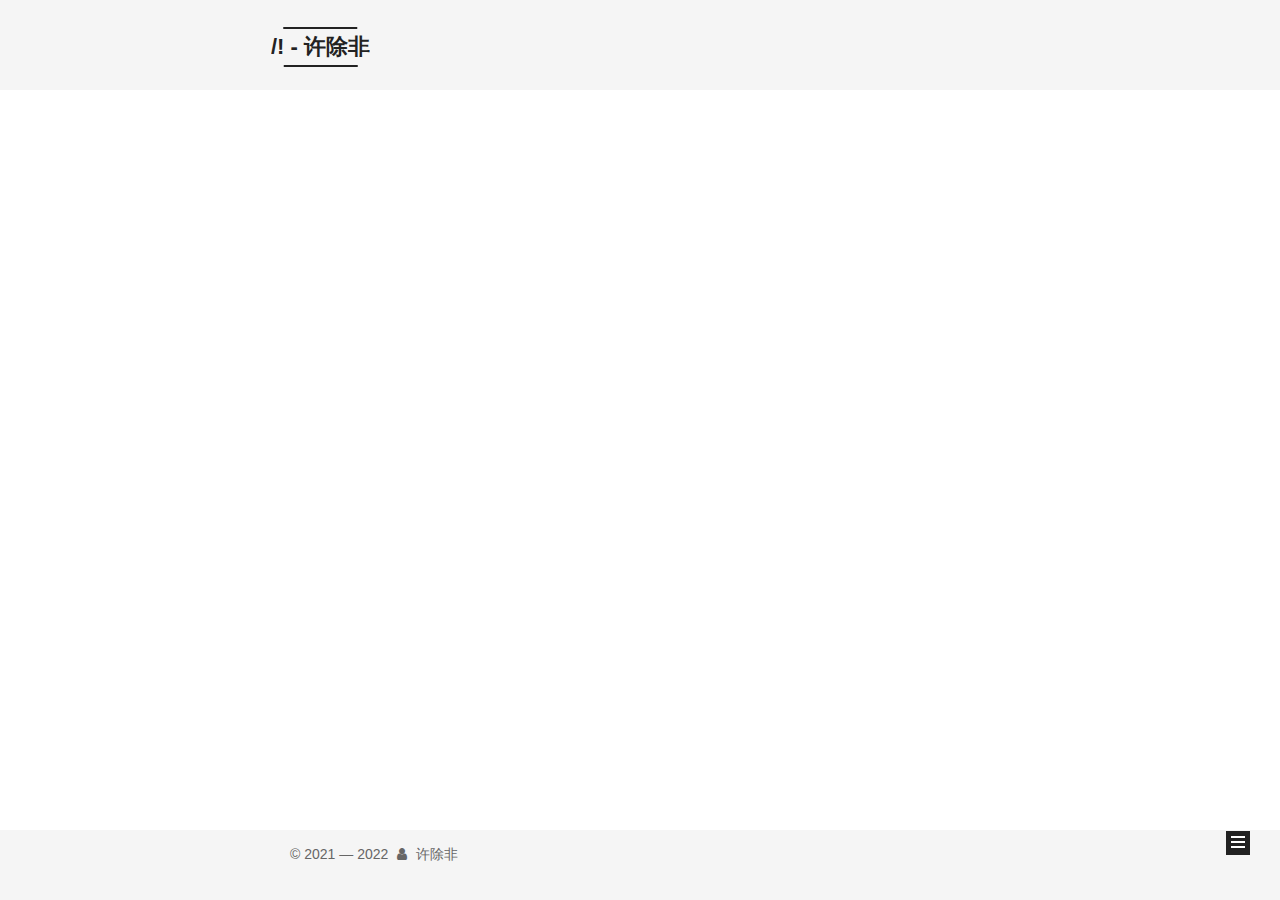
==== commit 82c90825: "Site updated: 2022-04-05 15:33:32" ====
--- a/index.html
+++ b/index.html
@@ -559,7 +559,7 @@
 
     <footer id="footer" class="footer">
       <div class="footer-inner">
-        <div class="copyright">&copy; 2020 &mdash; <span itemprop="copyrightYear">2021</span>
+        <div class="copyright">&copy; 2021 &mdash; <span itemprop="copyrightYear">2022</span>
   <span class="with-love">
     <i class="fa fa-user"></i>
   </span>
@@ -569,15 +569,7 @@
 </div>
 
 
-  <div class="powered-by">由 <a class="theme-link" target="_blank" href="https://hexo.io">Hexo</a> 强力驱动</div>
-
-
-
-  <span class="post-meta-divider">|</span>
-
-
-
-  <div class="theme-info">主题 &mdash; <a class="theme-link" target="_blank" href="https://github.com/iissnan/hexo-theme-next">NexT.Mist</a> v5.1.4</div>
+
 
 
 
@@ -712,19 +704,6 @@
 
 
 
-
-
-<!-- LOCAL: You can save these files to your site and update links -->
-    
-        
-        <link rel="stylesheet" href="https://aimingoo.github.io/gitmint/style/default.css">
-        <script src="https://aimingoo.github.io/gitmint/dist/gitmint.browser.js"></script>
-    
-<!-- END LOCAL -->
-
-    
-
-    
 
 
 
--- a/css/main.css
+++ b/css/main.css
@@ -1942,7 +1942,7 @@
   width: 4px;
   height: 4px;
   border-radius: 50%;
-  background: #ff50ff;
+  background: #472fbd;
 }
 .links-of-blogroll {
   font-size: 13px;
@@ -2327,19 +2327,6 @@
 .theme-next .this_ua.browser.QQBrowser {
   background-color: #78ace9 !important;
   border-color: #4cae4c !important;
-}
-#gitment-display-button {
-  display: inline-block;
-  padding: 0 15px;
-  color: #0a9caf;
-  cursor: pointer;
-  font-size: 14px;
-  border: 1px solid #0a9caf;
-  border-radius: 4px;
-}
-#gitment-display-button:hover {
-  color: #fff;
-  background: #0a9caf;
 }
 .post-spread {
   margin-top: 20px;
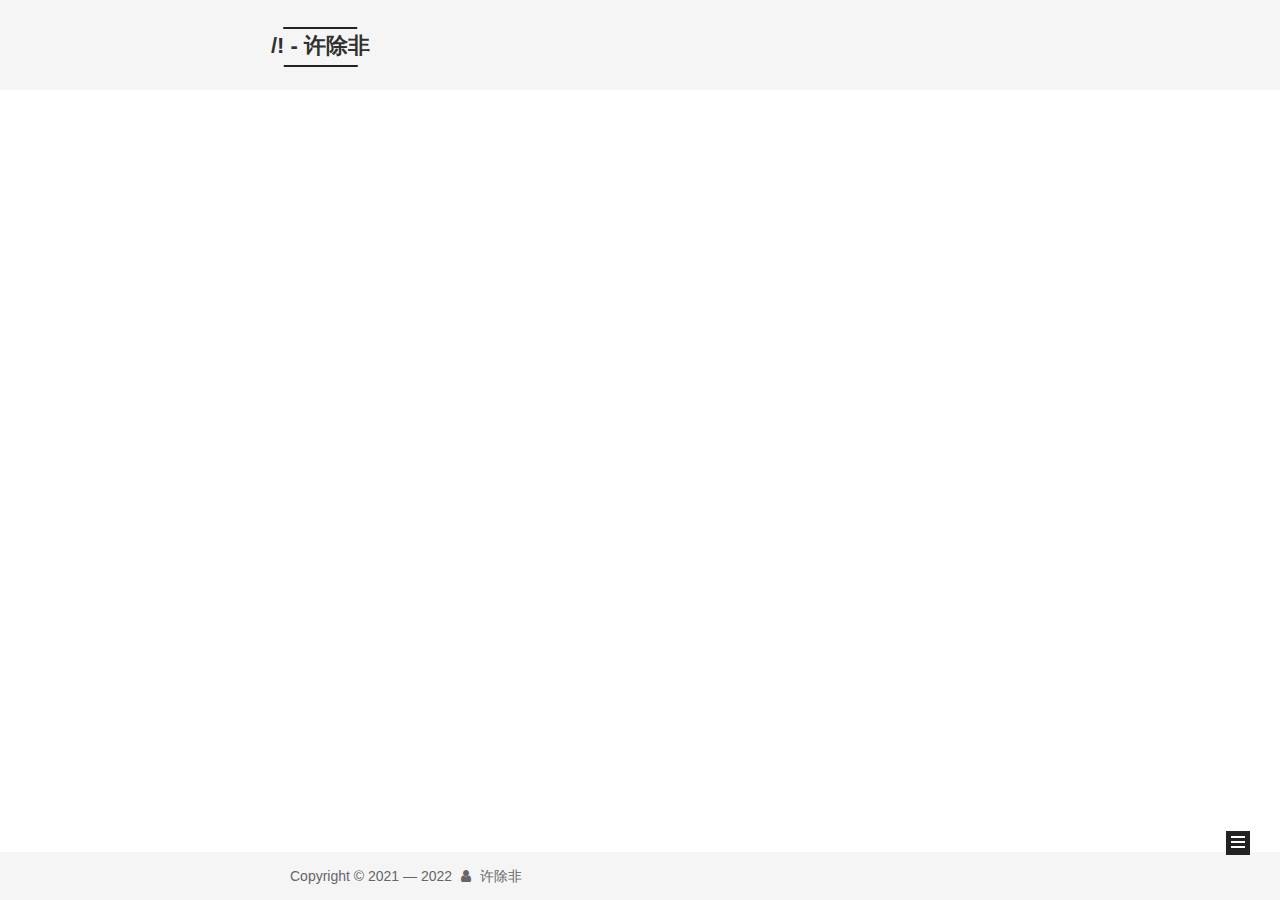
==== commit 73987920: "Site updated: 2022-04-05 15:34:37" ====
--- a/index.html
+++ b/index.html
@@ -559,7 +559,7 @@
 
     <footer id="footer" class="footer">
       <div class="footer-inner">
-        <div class="copyright">&copy; 2021 &mdash; <span itemprop="copyrightYear">2022</span>
+        <div class="copyright">Copyright &copy; 2021 &mdash; <span itemprop="copyrightYear">2022</span>
   <span class="with-love">
     <i class="fa fa-user"></i>
   </span>
@@ -567,6 +567,8 @@
 
   
 </div>
+
+
 
 
 
--- a/css/main.css
+++ b/css/main.css
@@ -453,7 +453,7 @@
   }
 }
 .main {
-  padding-bottom: 150px;
+  padding-bottom: 125px;
 }
 .main-inner {
   margin: 0 auto;
@@ -469,7 +469,7 @@
   left: 0;
   bottom: 0;
   width: 100%;
-  min-height: 50px;
+  min-height: 25px;
 }
 .footer-inner {
   box-sizing: border-box;
@@ -1942,7 +1942,7 @@
   width: 4px;
   height: 4px;
   border-radius: 50%;
-  background: #472fbd;
+  background: #ffbdba;
 }
 .links-of-blogroll {
   font-size: 13px;
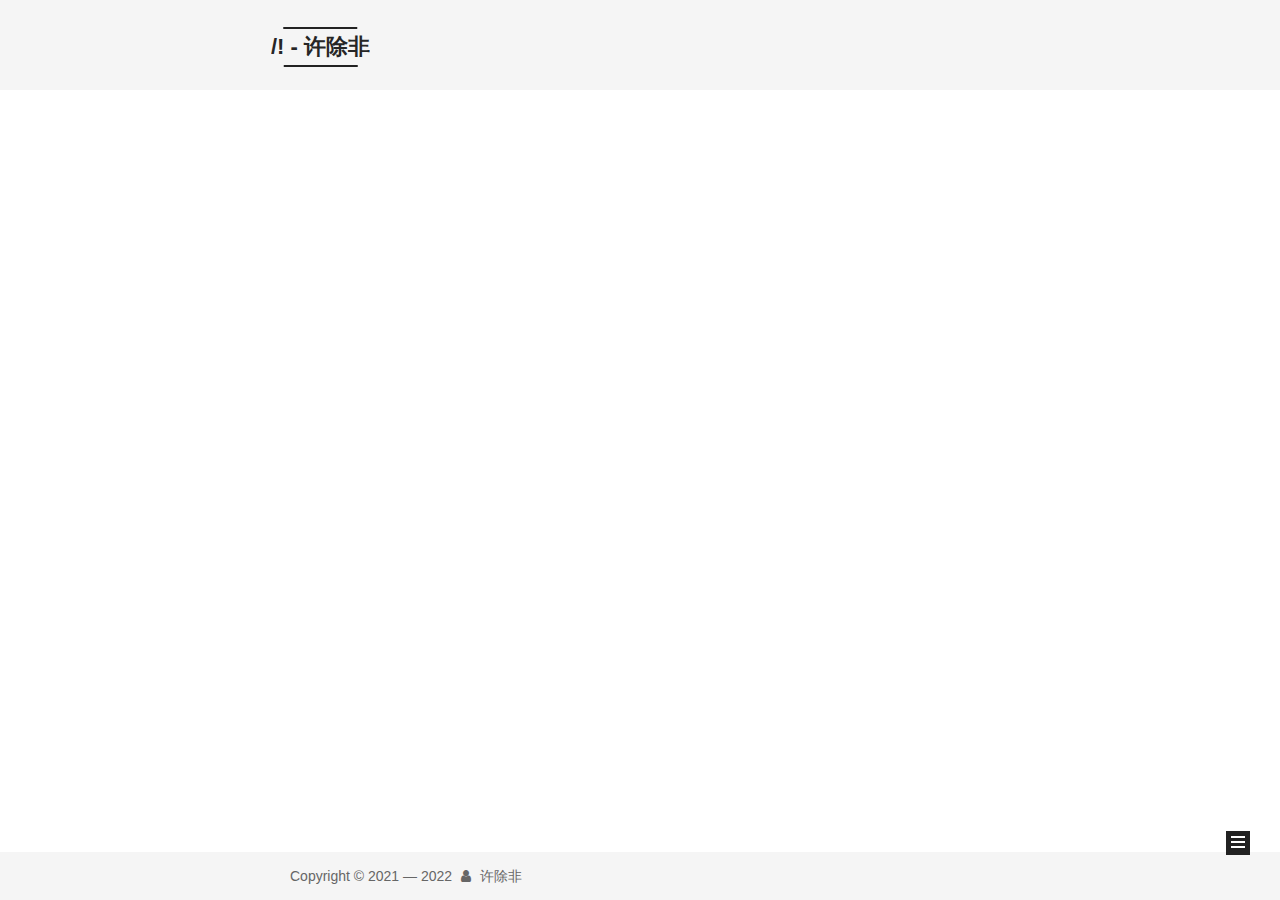
==== commit ae0f58d7: "Site updated: 2022-04-05 16:12:56" ====
--- a/index.html
+++ b/index.html
@@ -476,7 +476,7 @@
             
               <div class="site-state-item site-state-posts">
               
-                <a href="/archives/%7C%7C%20archive">
+                <a href="/archives/">
               
                   <span class="site-state-item-count">1</span>
                   <span class="site-state-item-name">日志</span>
--- a/css/main.css
+++ b/css/main.css
@@ -1942,7 +1942,7 @@
   width: 4px;
   height: 4px;
   border-radius: 50%;
-  background: #ffbdba;
+  background: #9f4aaa;
 }
 .links-of-blogroll {
   font-size: 13px;
